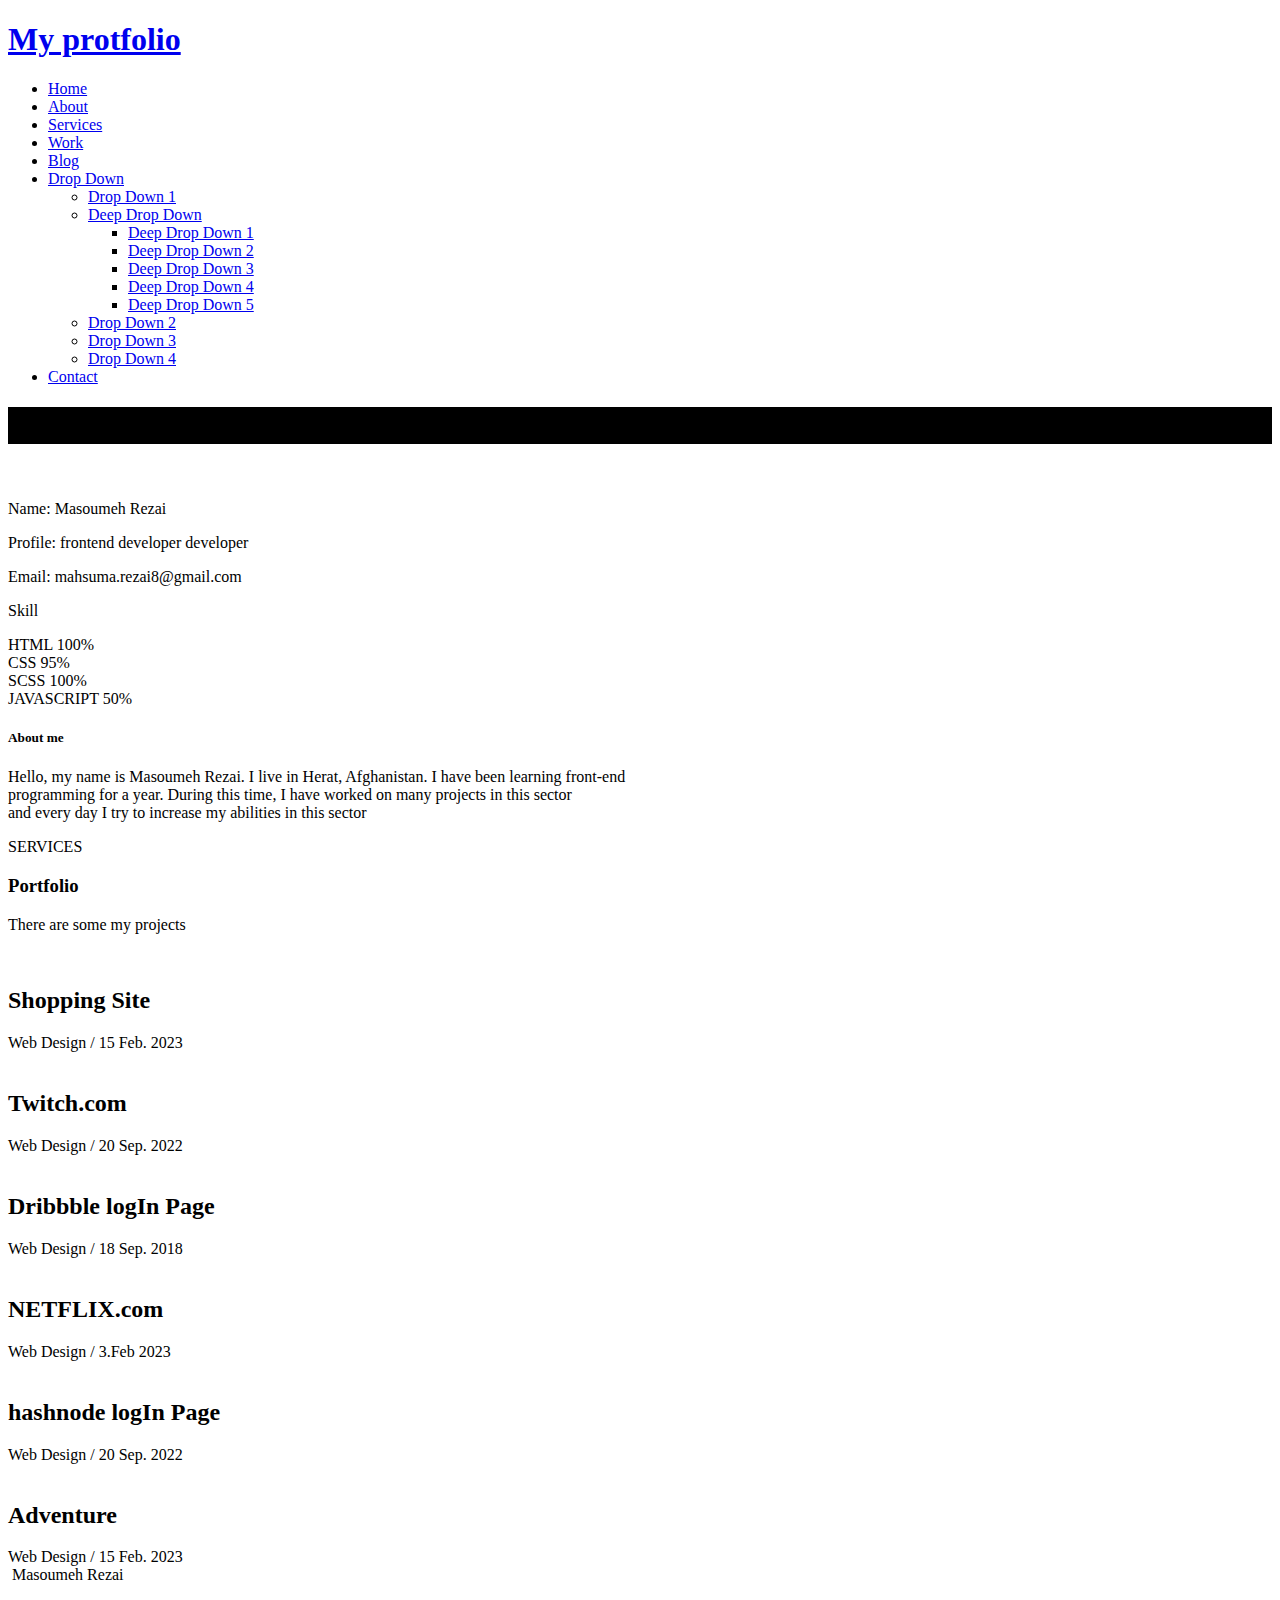
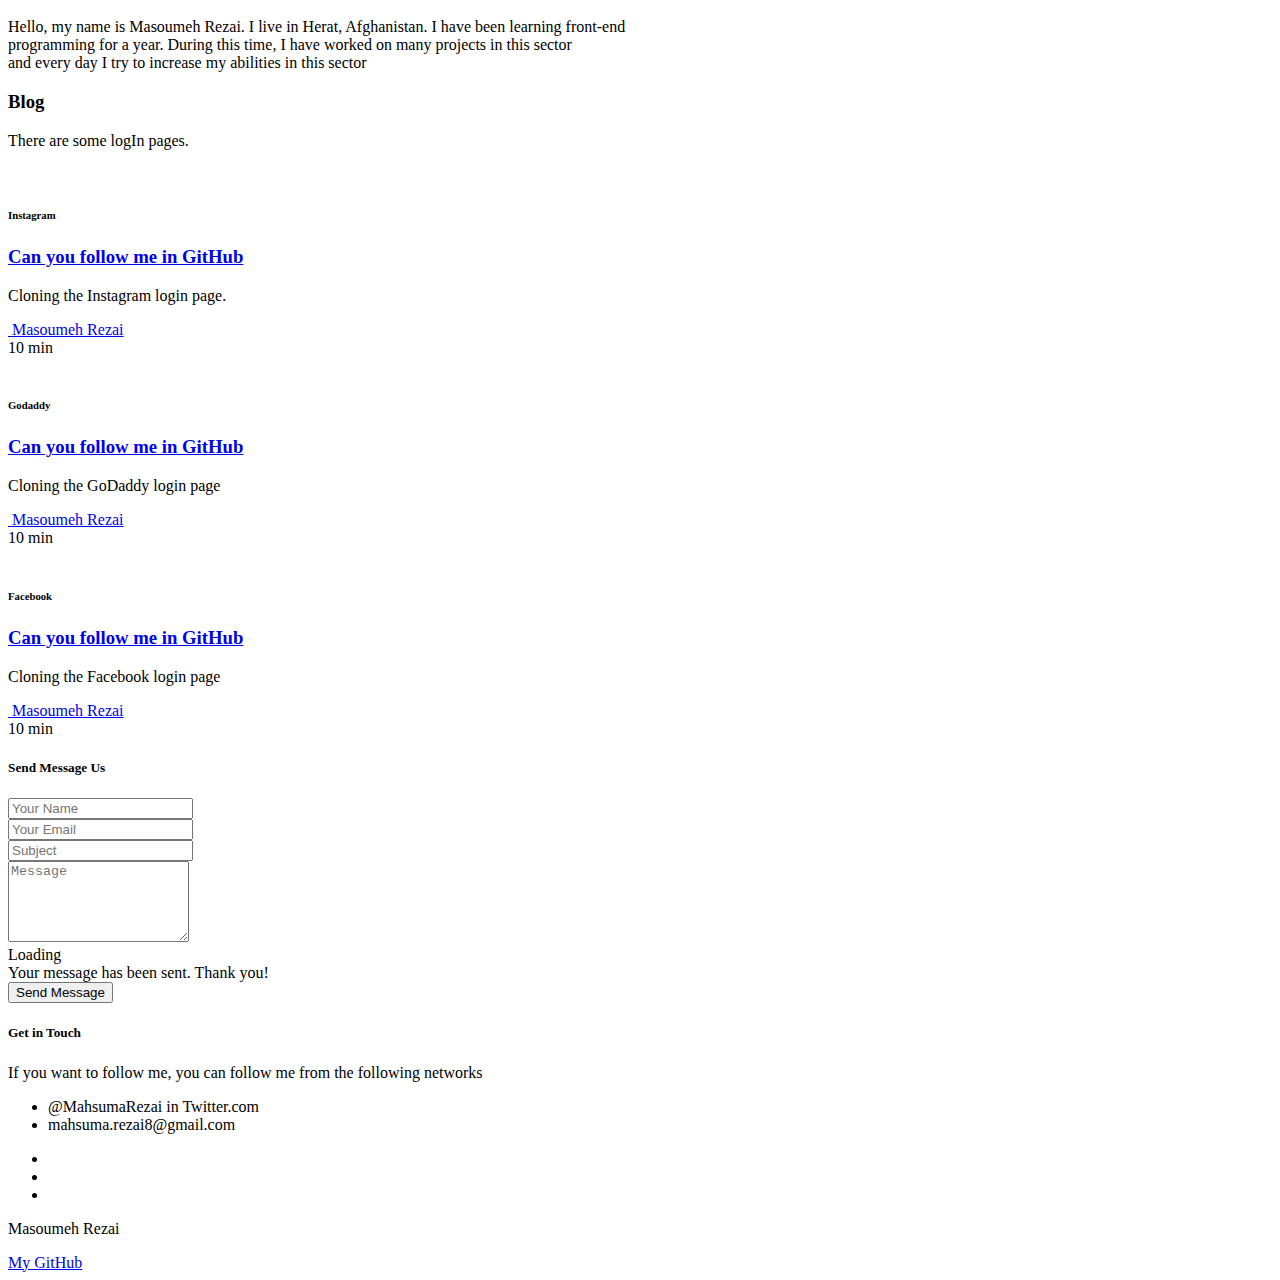
==== index.html @ 6e2a3076 "work on footer section" ====
<!DOCTYPE html>
<html lang="en">

<head>
  <meta charset="utf-8">
  <meta content="width=device-width, initial-scale=1.0" name="viewport">

  <title>DevFolio Bootstrap Portfolio Template - Index</title>
  <meta content="" name="description">
  <meta content="" name="keywords">

  <!-- Favicons -->
  <link href="assets/img/favicon.png" rel="icon">
  <link href="assets/img/apple-touch-icon.png" rel="apple-touch-icon">

  <!-- Vendor CSS Files -->
  <link href="assets/vendor/bootstrap/css/bootstrap.min.css" rel="stylesheet">
  <link href="assets/vendor/bootstrap-icons/bootstrap-icons.css" rel="stylesheet">
  <link href="assets/vendor/glightbox/css/glightbox.min.css" rel="stylesheet">
  <link href="assets/vendor/swiper/swiper-bundle.min.css" rel="stylesheet">

  <!-- Template Main CSS File -->
  <link href="assets/css/style.css" rel="stylesheet">


</head>

<body>

  <!-- ======= Header ======= -->
  <header id="header" class="fixed-top">
    <div class="container d-flex align-items-center justify-content-between">

      <h1 class="logo"><a href="index.html">My protfolio</a></h1>
      <!-- Uncomment below if you prefer to use an image logo -->
      <!-- <a href="index.html" class="logo"><img src="assets/img/logo.png" alt="" class="img-fluid"></a>-->

      <nav id="navbar" class="navbar">
        <ul>
          <li><a class="nav-link scrollto active" href="#hero">Home</a></li>
          <li><a class="nav-link scrollto" href="#about">About</a></li>
          <li><a class="nav-link scrollto" href="#services">Services</a></li>
          <li><a class="nav-link scrollto " href="#work">Work</a></li>
          <li><a class="nav-link scrollto " href="#blog">Blog</a></li>
          <li class="dropdown"><a href="#"><span>Drop Down</span> <i class="bi bi-chevron-down"></i></a>
            <ul>
              <li><a href="#">Drop Down 1</a></li>
              <li class="dropdown"><a href="#"><span>Deep Drop Down</span> <i class="bi bi-chevron-right"></i></a>
                <ul>
                  <li><a href="#">Deep Drop Down 1</a></li>
                  <li><a href="#">Deep Drop Down 2</a></li>
                  <li><a href="#">Deep Drop Down 3</a></li>
                  <li><a href="#">Deep Drop Down 4</a></li>
                  <li><a href="#">Deep Drop Down 5</a></li>
                </ul>
              </li>
              <li><a href="#">Drop Down 2</a></li>
              <li><a href="#">Drop Down 3</a></li>
              <li><a href="#">Drop Down 4</a></li>
            </ul>
          </li>
          <li><a class="nav-link scrollto" href="#contact">Contact</a></li>
        </ul>
        <i class="bi bi-list mobile-nav-toggle"></i>
      </nav><!-- .navbar -->

    </div>
  </header><!-- End Header -->

  <!-- ======= Hero Section ======= -->
  <div id="hero" class="hero route bg-image" style="background:black">
    <div class="overlay-itro"></div>
    <div class="hero-content display-table">
      <div class="table-cell">
        <div class="container">
          <!--<p class="display-6 color-d">Hello, world!</p>-->
          <h1 class="hero-title mb-4">I am Masoumeh Rezai</h1>
          <p class="hero-subtitle"><span class="typed" data-typed-items="Designer, Developer"></span></p>
          <!-- <p class="pt-3"><a class="btn btn-primary btn js-scroll px-4" href="#about" role="button">Learn More</a></p> -->
        </div>
      </div>
    </div>
  </div><!-- End Hero Section -->

  <main id="main">

    <!-- ======= About Section ======= -->
    <section id="about" class="about-mf sect-pt4 route">
      <div class="container">
        <div class="row">
          <div class="col-sm-12">
            <div class="box-shadow-full">
              <div class="row">
                <div class="col-md-6">
                  <div class="row">
                    <div class="col-sm-6 col-md-5">
                      <div class="about-img">
                        <img src="assets/img/profile.jpg" class="img-fluid rounded b-shadow-a" alt="">
                      </div>
                    </div>
                    <div class="col-sm-6 col-md-7">
                      <div class="about-info">
                        <p><span class="title-s">Name: </span> <span>Masoumeh Rezai</span></p>
                        <p><span class="title-s">Profile: </span> <span>frontend developer developer</span></p>
                        <p><span class="title-s">Email: </span> <span>mahsuma.rezai8@gmail.com </span></p>
                      </div>
                    </div>
                  </div>
                  <div class="skill-mf">
                    <p class="title-s">Skill</p>
                    <span>HTML</span> <span class="pull-right">100%</span>
                    <div class="progress">
                      <div class="progress-bar" role="progressbar" style="width: 100%;" aria-valuenow="100"
                        aria-valuemin="0" aria-valuemax="100"></div>
                    </div>
                    <span>CSS</span> <span class="pull-right">95%</span>
                    <div class="progress">
                      <div class="progress-bar" role="progressbar" style="width: 95%" aria-valuenow="95%" aria-valuemin="0"
                        aria-valuemax="100"></div>
                    </div>
                    <span>SCSS</span> <span class="pull-right">100%</span>
                    <div class="progress">
                      <div class="progress-bar" role="progressbar" style="width: 100%" aria-valuenow="100%"
                        aria-valuemin="0" aria-valuemax="100"></div>
                    </div>
                    <span>JAVASCRIPT</span> <span class="pull-right">50%</span>
                    <div class="progress">
                      <div class="progress-bar" role="progressbar" style="width: 50%" aria-valuenow="50" aria-valuemin="0"
                        aria-valuemax="100"></div>
                    </div>
                  </div>
                </div>
                <div class="col-md-6">
                  <div class="about-me pt-4 pt-md-0">
                    <div class="title-box-2">
                      <h5 class="title-left">
                        About me
                      </h5>
                    </div>
                    <p class="lead">
                      Hello, my name is Masoumeh Rezai. I live in Herat, Afghanistan. I have been learning front-end<br>
                      programming for a year. During this time, I have worked on many projects in this sector<br> and
                      every
                      day I try to increase my abilities in this sector
                    </p>

                    SERVICES
                  </div>
                </div>
              </div>
            </div>
          </div>
        </div>
      </div>
    </section><!-- End About Section -->


    <!-- ======= Portfolio Section ======= -->
    <section id="work" class="portfolio-mf sect-pt4 route">
      <div class="container">
        <div class="row">
          <div class="col-sm-12">
            <div class="title-box text-center">
              <h3 class="title-a">
                Portfolio
              </h3>
              <p class="subtitle-a">
                There are some my projects
              </p>
              <div class="line-mf"></div>
            </div>
          </div>
        </div>
        <div class="row">
          <div class="col-md-4">
            <div class="work-box">
              <a href="" data-gallery="portfolioGallery" class="portfolio-lightbox">
                <div class="work-img">
                  <img src="assets/img/shop-three.PNG" alt="" class="img-fluid">
                </div>
              </a>
              <div class="work-content">
                <div class="row">
                  <div class="col-sm-8">
                    <h2 class="w-title">Shopping Site</h2>
                    <div class="w-more">
                      <span class="w-ctegory">Web Design</span> / <span class="w-date">15 Feb. 2023</span>
                    </div>
                  </div>
                  <div class="col-sm-4">
                    <div class="w-like">
                      <a href=""> <span class="bi bi-plus-circle"></span></a>
                    </div>
                  </div>
                </div>
              </div>
            </div>
          </div>
          <div class="col-md-4">
            <div class="work-box">
              <a href="" data-gallery="portfolioGallery" class="portfolio-lightbox">
                <div class="work-img">
                  <img src="assets/img/twitch.PNG" alt="" class="img-fluid">
                </div>
              </a>
              <div class="work-content">
                <div class="row">
                  <div class="col-sm-8">
                    <h2 class="w-title">Twitch.com</h2>
                    <div class="w-more">
                      <span class="w-ctegory">Web Design</span> / <span class="w-date">20 Sep. 2022</span>
                    </div>
                  </div>
                  <div class="col-sm-4">
                    <div class="w-like">
                      <a href="portfolio-details.html"> <span class="bi bi-plus-circle"></span></a>
                    </div>
                  </div>
                </div>
              </div>
            </div>
          </div>
          <div class="col-md-4">
            <div class="work-box">
              <a href="" data-gallery="portfolioGallery" class="portfolio-lightbox">
                <div class="work-img">
                  <img src="assets/img/dribble.PNG" alt="" class="img-fluid">
                </div>
              </a>
              <div class="work-content">
                <div class="row">
                  <div class="col-sm-8">
                    <h2 class="w-title">Dribbble logIn Page</h2>
                    <div class="w-more">
                      <span class="w-ctegory">Web Design</span> / <span class="w-date">18 Sep. 2018</span>
                    </div>
                  </div>
                  <div class="col-sm-4">
                    <div class="w-like">
                      <a href="portfolio-details.html"> <span class="bi bi-plus-circle"></span></a>
                    </div>
                  </div>
                </div>
              </div>
            </div>
          </div>
          <div class="col-md-4">
            <div class="work-box">
              <a href="" data-gallery="portfolioGallery" class="portfolio-lightbox">
                <div class="work-img">
                  <img src="assets/img/netflix.PNG" alt="" class="img-fluid">
                </div>
              </a>
              <div class="work-content">
                <div class="row">
                  <div class="col-sm-8">
                    <h2 class="w-title">NETFLIX.com</h2>
                    <div class="w-more">
                      <span class="w-ctegory">Web Design</span> / <span class="w-date">3.Feb 2023</span>
                    </div>
                  </div>
                  <div class="col-sm-4">
                    <div class="w-like">
                      <a href="portfolio-details.html"> <span class="bi bi-plus-circle"></span></a>
                    </div>
                  </div>
                </div>
              </div>
            </div>
          </div>
          <div class="col-md-4">
            <div class="work-box">
              <a href="" class="portfolio-lightbox">
                <div class="work-img">
                  <img src="assets/img/hasnode.PNG" alt="" class="img-fluid">
                </div>
              </a>
              <div class="work-content">
                <div class="row">
                  <div class="col-sm-8">
                    <h2 class="w-title">hashnode logIn Page</h2>
                    <div class="w-more">
                      <span class="w-ctegory">Web Design</span> / <span class="w-date">20 Sep. 2022</span>
                    </div>
                  </div>
                  <div class="col-sm-4">
                    <div class="w-like">
                      <a href="portfolio-details.html"> <span class="bi bi-plus-circle"></span></a>
                    </div>
                  </div>
                </div>
              </div>
            </div>
          </div>
          <div class="col-md-4">
            <div class="work-box">
              <a href="" data-gallery="portfolioGallery" class="portfolio-lightbox">
                <div class="work-img">
                  <img src="assets/img/adventure.PNG" alt="" class="img-fluid">
                </div>
              </a>
              <div class="work-content">
                <div class="row">
                  <div class="col-sm-8">
                    <h2 class="w-title">Adventure</h2>
                    <div class="w-more">
                      <span class="w-ctegory">Web Design</span> / <span class="w-date">15 Feb. 2023</span>
                    </div>
                  </div>
                  <div class="col-sm-4">
                    <div class="w-like">
                      <a href="portfolio-details.html"> <span class="bi bi-plus-circle"></span></a>
                    </div>
                  </div>
                </div>
              </div>
            </div>
          </div>

        </div>
      </div>
    </section><!-- End Portfolio Section -->

    <!-- ======= Testimonials Section ======= -->
    <div class="testimonials paralax-mf bg-image" style="background-image: url(assets/img/overlay-bg.jpg)">
      <div class="overlay-mf"></div>
      <div class="container">
        <div class="row">
          <div class="col-md-12">

            <div class="testimonials-slider swiper" data-aos="fade-up" data-aos-delay="100">
              <div class="swiper-wrapper">

                <div class="swiper-slide">
                  <div class="testimonial-box">
                    <div class="author-test">
                      <img src="assets/img/profile.jpg" alt="" class="rounded-circle b-shadow-a" id="myimg">
                      <span class="author">Masoumeh Rezai</span>
                    </div>
                    <div class="content-test">

                    </div>
                  </div>
                </div><!-- End testimonial item -->

                <div class="swiper-slide">
                  <div class="testimonial-box">
                    <div class="author-test">
                      <img src="assets/img/testimonial-4.jpg" alt="" class="rounded-circle b-shadow-a">
                    </div>
                    <div class="content-test">
                      <p class="description lead">
                        Hello, my name is Masoumeh Rezai. I live in Herat, Afghanistan. I have been learning front-end<br>
                        programming for a year. During this time, I have worked on many projects in this sector<br> and
                        every
                        day I try to increase my abilities in this sector
                      </p>
                    </div>
                  </div>
                </div><!-- End testimonial item -->
              </div>
              <div class="swiper-pagination"></div>
            </div>

            <!-- <div id="testimonial-mf" class="owl-carousel owl-theme">
          
        </div> -->
          </div>
        </div>
      </div>
    </div><!-- End Testimonials Section -->

    <!-- ======= Blog Section ======= -->
    <section id="blog" class="blog-mf sect-pt4 route">
      <div class="container">
        <div class="row">
          <div class="col-sm-12">
            <div class="title-box text-center">
              <h3 class="title-a">
                Blog
              </h3>
              <p class="subtitle-a">
                There are some logIn pages.
              </p>
              <div class="line-mf"></div>
            </div>
          </div>
        </div>
        <div class="row">
          <div class="col-md-4">
            <div class="card card-blog">
              <div class="card-img">
                <a href="blog-single.html"><img src="assets/img/instagram.PNG" alt="" class="img-fluid"></a>
              </div>
              <div class="card-body">
                <div class="card-category-box">
                  <div class="card-category">
                    <h6 class="category">Instagram</h6>
                  </div>
                </div>
                <h3 class="card-title"><a href="https://github.com/MahsumaRezai/login_pages_collection">Can you follow
                    me in GitHub</a></h3>
                <p class="card-description">
                  Cloning the Instagram login page.
                </p>
              </div>
              <div class="card-footer">
                <div class="post-author">
                  <a href="#">
                    <img src="assets/img/profile.jpg" alt="" class="avatar rounded-circle">
                    <span class="author">Masoumeh Rezai</span>
                  </a>
                </div>
                <div class="post-date">
                  <span class="bi bi-clock"></span> 10 min
                </div>
              </div>
            </div>
          </div>
          <div class="col-md-4">
            <div class="card card-blog">
              <div class="card-img">
                <a href="blog-single.html"><img src="assets/img/daddy.PNG" alt="" class="img-fluid"></a>
              </div>
              <div class="card-body">
                <div class="card-category-box">
                  <div class="card-category">
                    <h6 class="category">Godaddy</h6>
                  </div>
                </div>
                <h3 class="card-title"><a href="https://github.com/MahsumaRezai/login_pages_collection">Can you follow
                    me in GitHub</a></h3>
                <p class="card-description">
                  Cloning the GoDaddy login page
                </p>
              </div>
              <div class="card-footer">
                <div class="post-author">
                  <a href="#">
                    <img src="assets/img/profile.jpg" alt="" class="avatar rounded-circle">
                    <span class="author">Masoumeh Rezai</span>
                  </a>
                </div>
                <div class="post-date">
                  <span class="bi bi-clock"></span> 10 min
                </div>
              </div>
            </div>
          </div>
          <div class="col-md-4">
            <div class="card card-blog">
              <div class="card-img">
                <a href="blog-single.html"><img src="assets/img/facbook.PNG" alt="" class="img-fluid"></a>
              </div>
              <div class="card-body">
                <div class="card-category-box">
                  <div class="card-category">
                    <h6 class="category">Facebook</h6>
                  </div>
                </div>
                <h3 class="card-title"><a href="https://github.com/MahsumaRezai/login_pages_collection">Can you follow
                    me in GitHub</a></h3>
                <p class="card-description">
                  Cloning the Facebook login page
                </p>
              </div>
              <div class="card-footer">
                <div class="post-author">
                  <a href="#">
                    <img src="assets/img/profile.jpg" alt="" class="avatar rounded-circle">
                    <span class="author">Masoumeh Rezai</span>
                  </a>
                </div>
                <div class="post-date">
                  <span class="bi bi-clock"></span> 10 min
                </div>
              </div>
            </div>
          </div>
        </div>
      </div>
    </section><!-- End Blog Section -->

    <!-- ======= Contact Section ======= -->
    <section id="contact" class="paralax-mf footer-paralax bg-image sect-mt4 route" style="background-image: url(assets/img/overlay-bg.jpg)">
      <div class="overlay-mf"></div>
      <div class="container">
        <div class="row">
          <div class="col-sm-12">
            <div class="contact-mf">
              <div id="contact" class="box-shadow-full">
                <div class="row">
                  <div class="col-md-6">
                    <div class="title-box-2">
                      <h5 class="title-left">
                        Send Message Us
                      </h5>
                    </div>
                    <div>
                      <form action="forms/contact.php" method="post" role="form" class="php-email-form">
                        <div class="row">
                          <div class="col-md-12 mb-3">
                            <div class="form-group">
                              <input type="text" name="name" class="form-control" id="name" placeholder="Your Name"
                                required>
                            </div>
                          </div>
                          <div class="col-md-12 mb-3">
                            <div class="form-group">
                              <input type="email" class="form-control" name="email" id="email" placeholder="Your Email"
                                required>
                            </div>
                          </div>
                          <div class="col-md-12 mb-3">
                            <div class="form-group">
                              <input type="text" class="form-control" name="subject" id="subject" placeholder="Subject"
                                required>
                            </div>
                          </div>
                          <div class="col-md-12">
                            <div class="form-group">
                              <textarea class="form-control" name="message" rows="5" placeholder="Message" required></textarea>
                            </div>
                          </div>
                          <div class="col-md-12 text-center my-3">
                            <div class="loading">Loading</div>
                            <div class="error-message"></div>
                            <div class="sent-message">Your message has been sent. Thank you!</div>
                          </div>
                          <div class="col-md-12 text-center">
                            <button type="submit" class="button button-a button-big button-rouded">Send Message</button>
                          </div>
                        </div>
                      </form>
                    </div>
                  </div>
                  <div class="col-md-6">
                    <div class="title-box-2 pt-4 pt-md-0">
                      <h5 class="title-left">
                        Get in Touch
                      </h5>
                    </div>
                    <div class="more-info">
                      <p class="lead">
                        If you want to follow me, you can follow me from the following networks
                      </p>
                      <ul class="list-ico">
                        <li><span class="bi bi-phone"></span> @MahsumaRezai in Twitter.com</li>
                        <li><span class="bi bi-envelope"></span> mahsuma.rezai8@gmail.com</li>
                      </ul>
                    </div>
                    <div class="socials">
                      <ul>
                        <li><a href="https://twitter.com/MahsumaRezai?t=-4sgoEW4xxsSVFbECe5fqw&s=09"><span class="ico-circle"><i
                                class="bi bi-twitter"></i></span></a></li>
                        <li><a href="https://twitter.com/MahsumaRezai?t=-4sgoEW4xxsSVFbECe5fqw&s=09"><span class="ico-circle"><i
                                class="bi bi-linkedin"></i></span></a></li>
                        <li><a href="https://github.com/MahsumaRezai"><span class="ico-circle"><i class="bi bi-instagram"></i></span></a></li>

                      </ul>
                    </div>
                  </div>
                </div>
              </div>
            </div>
          </div>
        </div>
      </div>
    </section><!-- End Contact Section -->

  </main><!-- End #main -->

  <!-- ======= Footer ======= -->
  <footer>
    <div class="container">
      <div class="row">
        <div class="col-sm-12">
          <div class="copyright-box">
            <p class="copyright">Masoumeh Rezai</p>
            <div class="credits">

              <a href="https://github.com/MahsumaRezai">My GitHub</a>
            </div>
          </div>
        </div>
      </div>
    </div>
  </footer><!-- End  Footer -->

  <div id="preloader"></div>
  <a href="#" class="back-to-top d-flex align-items-center justify-content-center"><i class="bi bi-arrow-up-short"></i></a>

  <!-- Vendor JS Files -->
  <script src="assets/vendor/purecounter/purecounter_vanilla.js"></script>
  <script src="assets/vendor/bootstrap/js/bootstrap.bundle.min.js"></script>
  <script src="assets/vendor/glightbox/js/glightbox.min.js"></script>
  <script src="assets/vendor/swiper/swiper-bundle.min.js"></script>
  <script src="assets/vendor/typed.js/typed.min.js"></script>
  <script src="assets/vendor/php-email-form/validate.js"></script>

  <!-- Template Main JS File -->
  <script src="assets/js/main.js"></script>

</body>

</html>
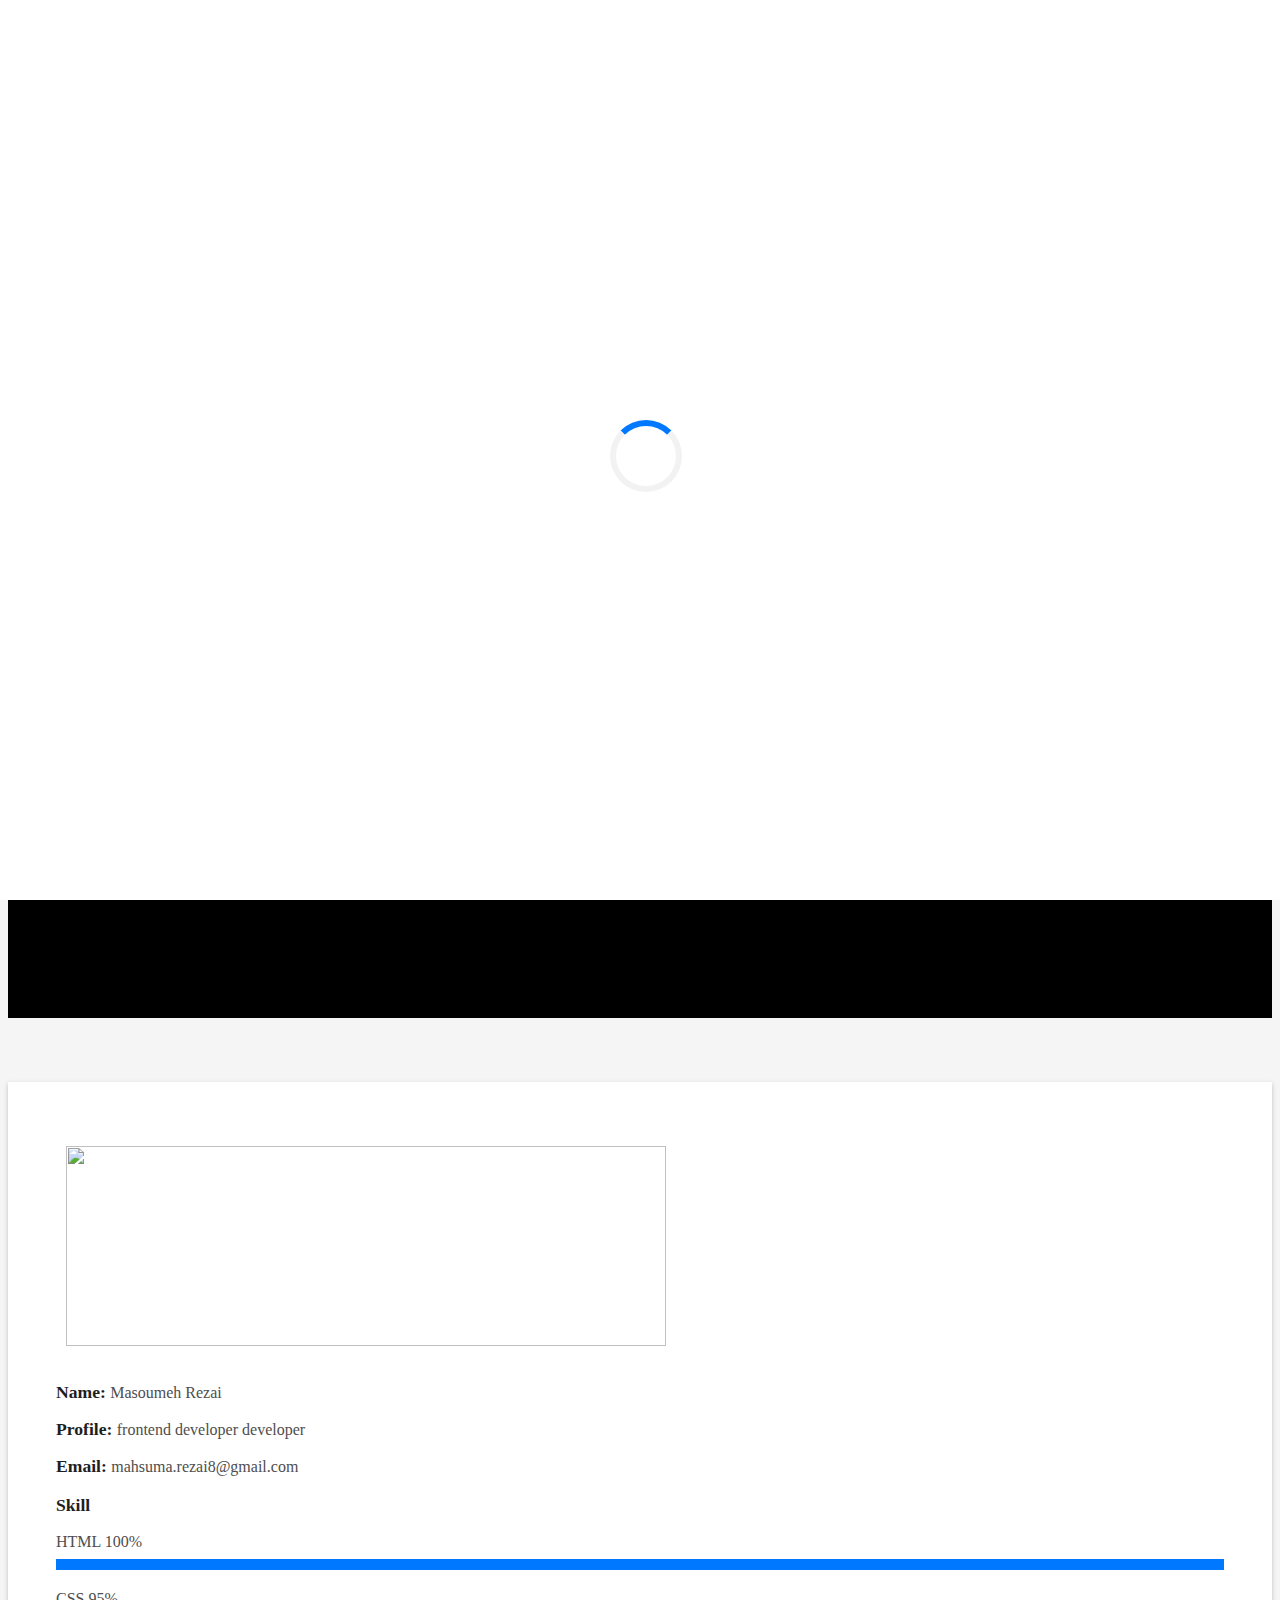
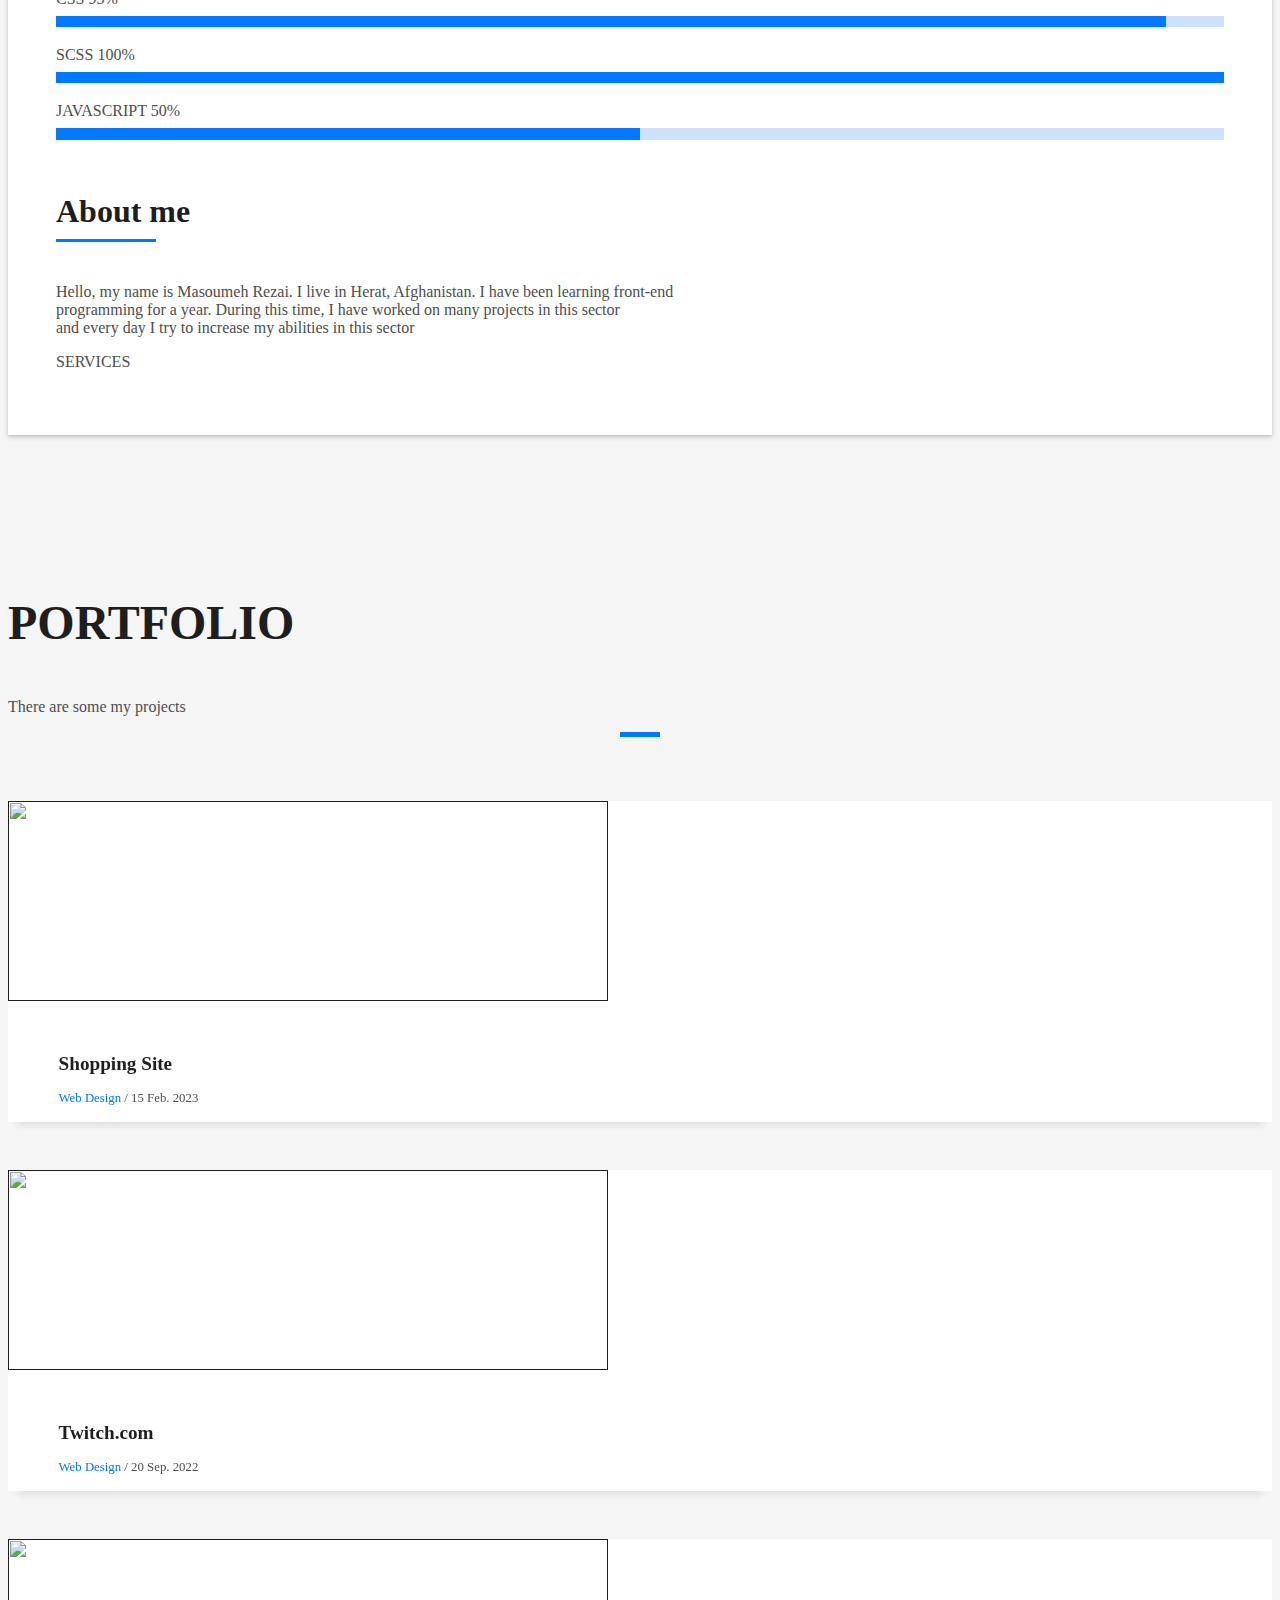
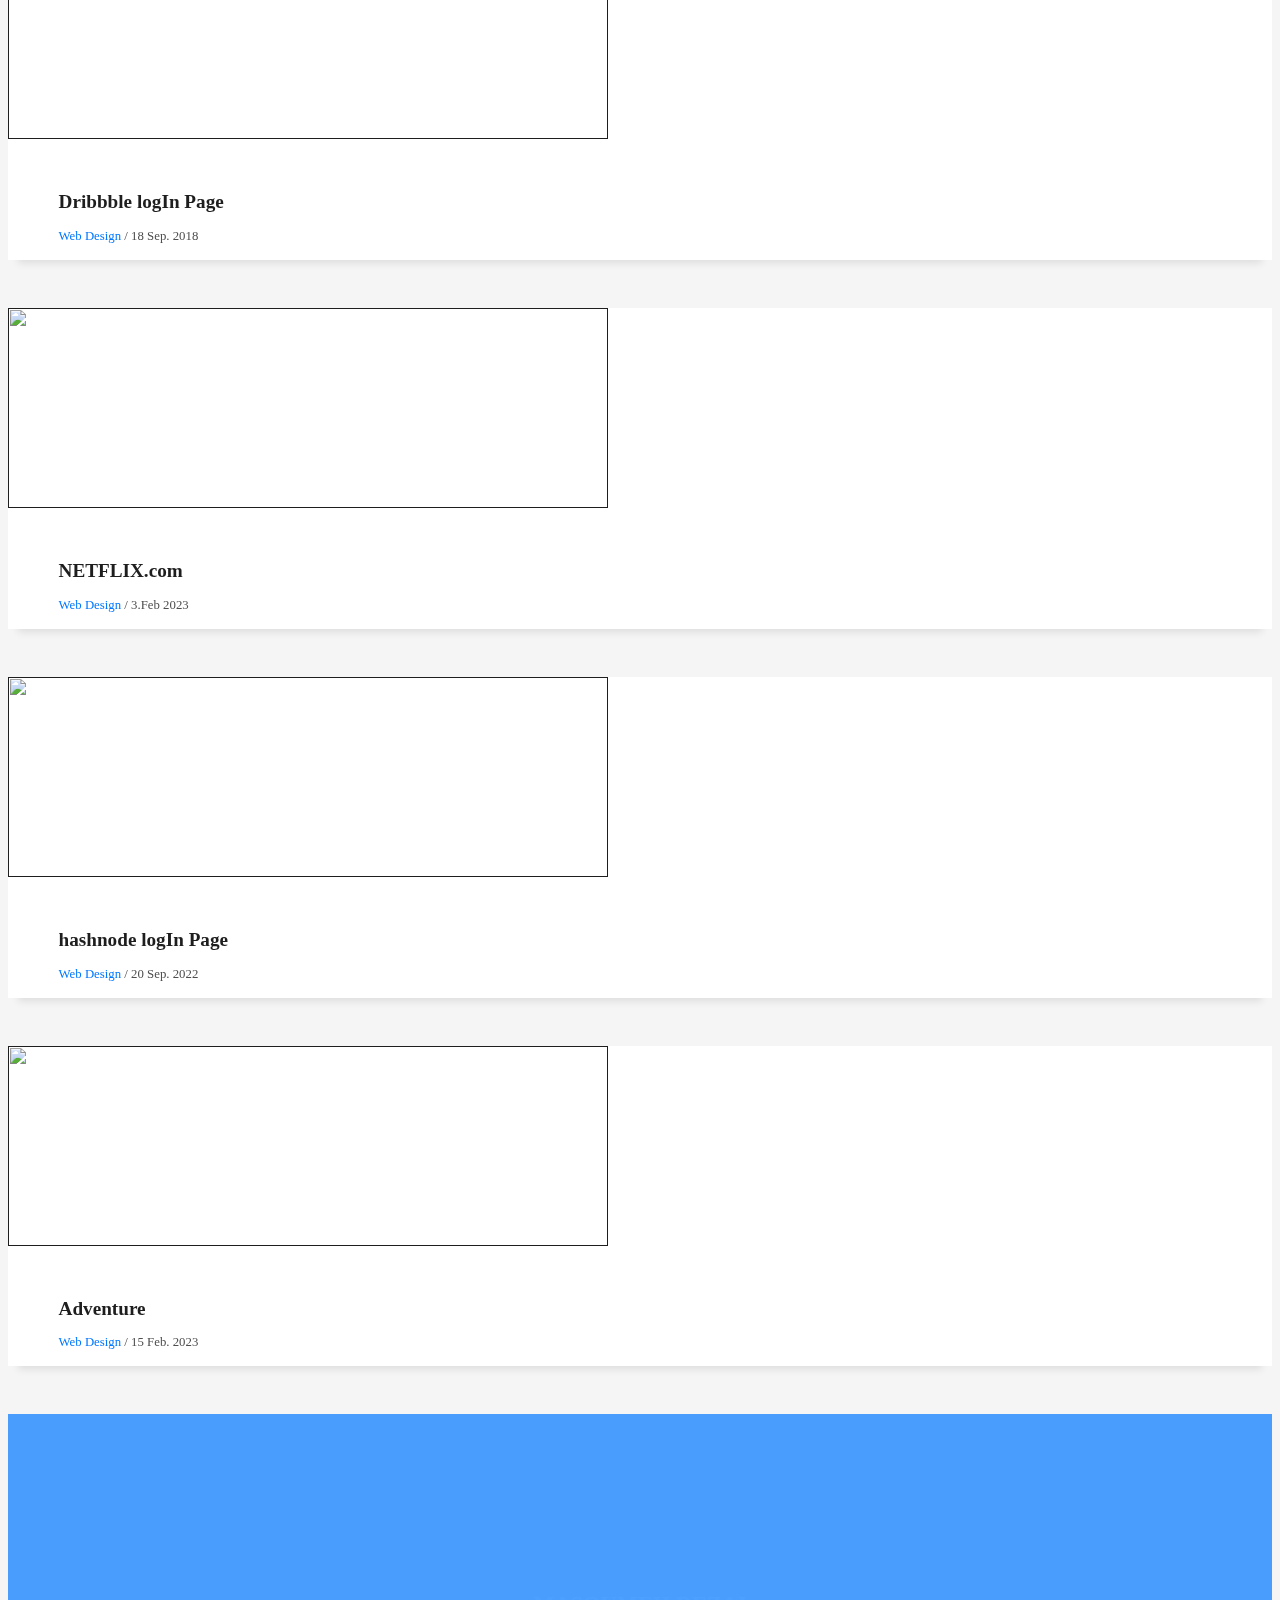
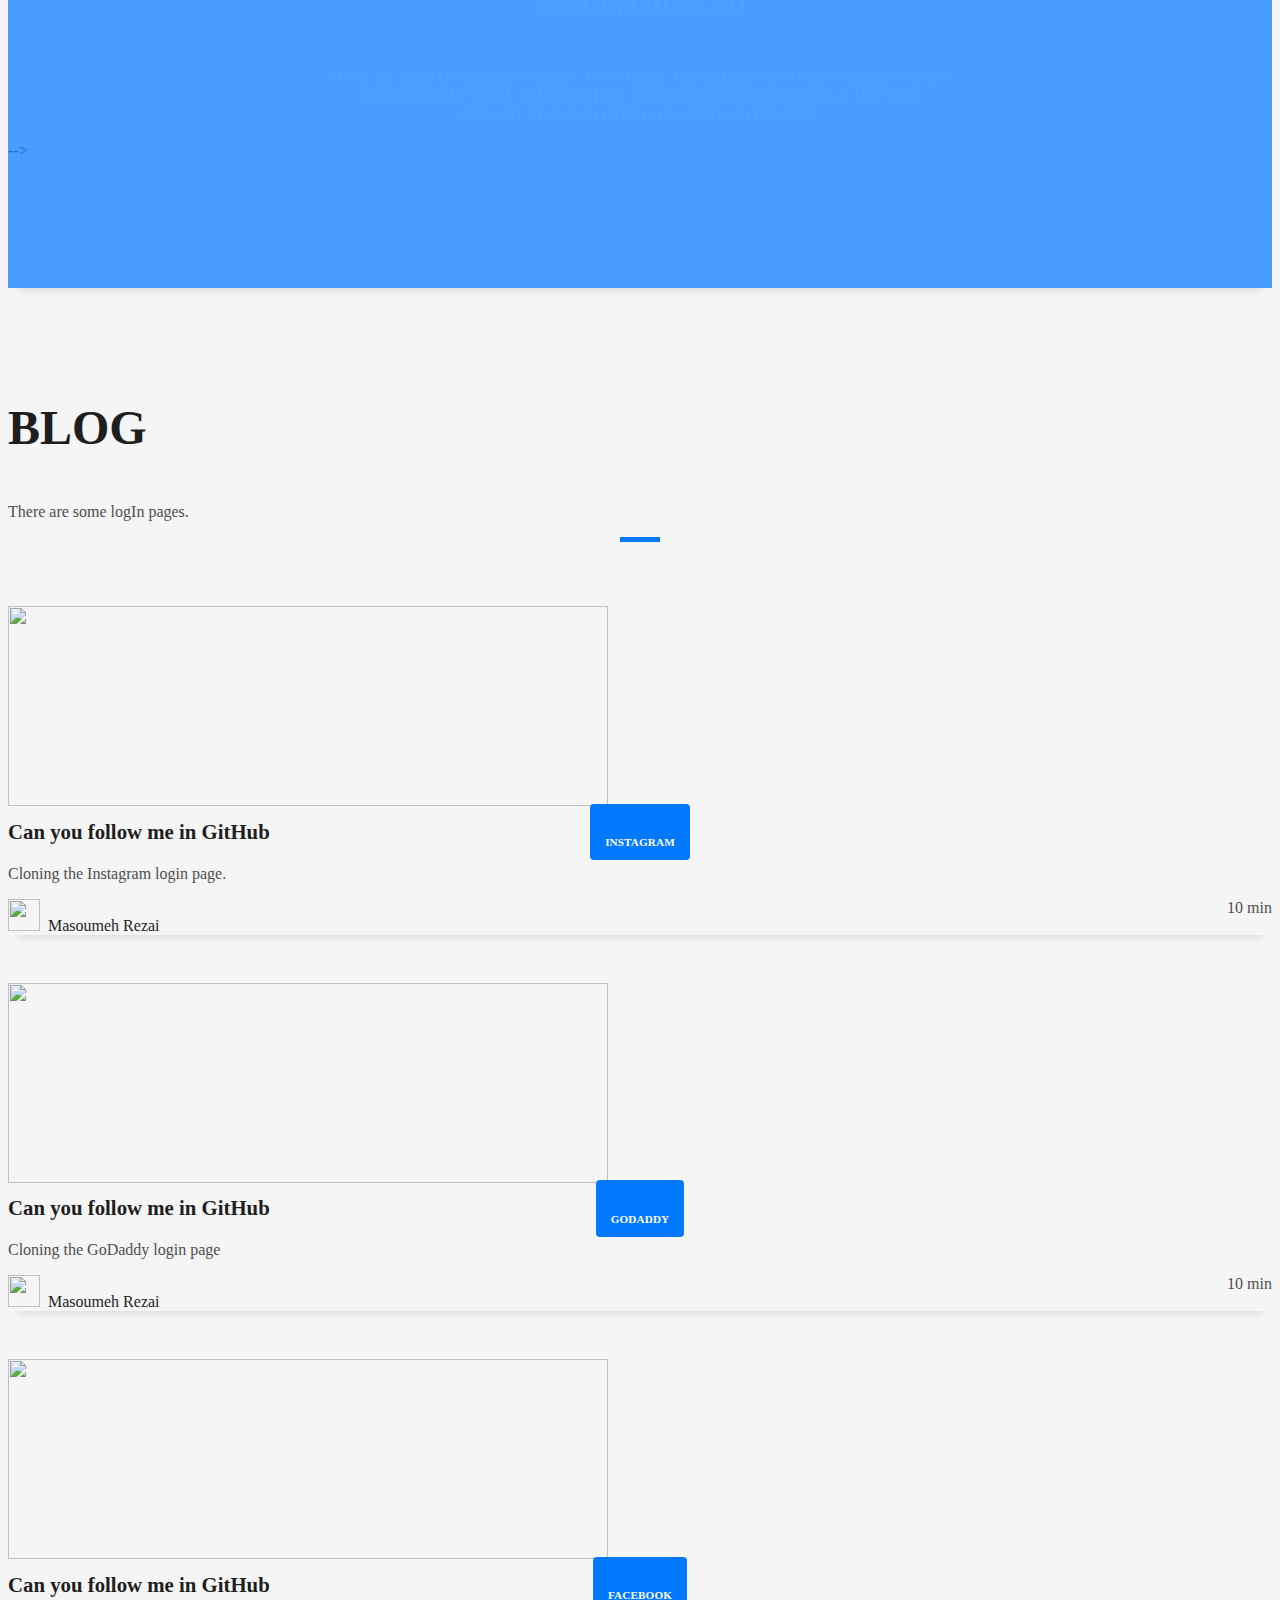
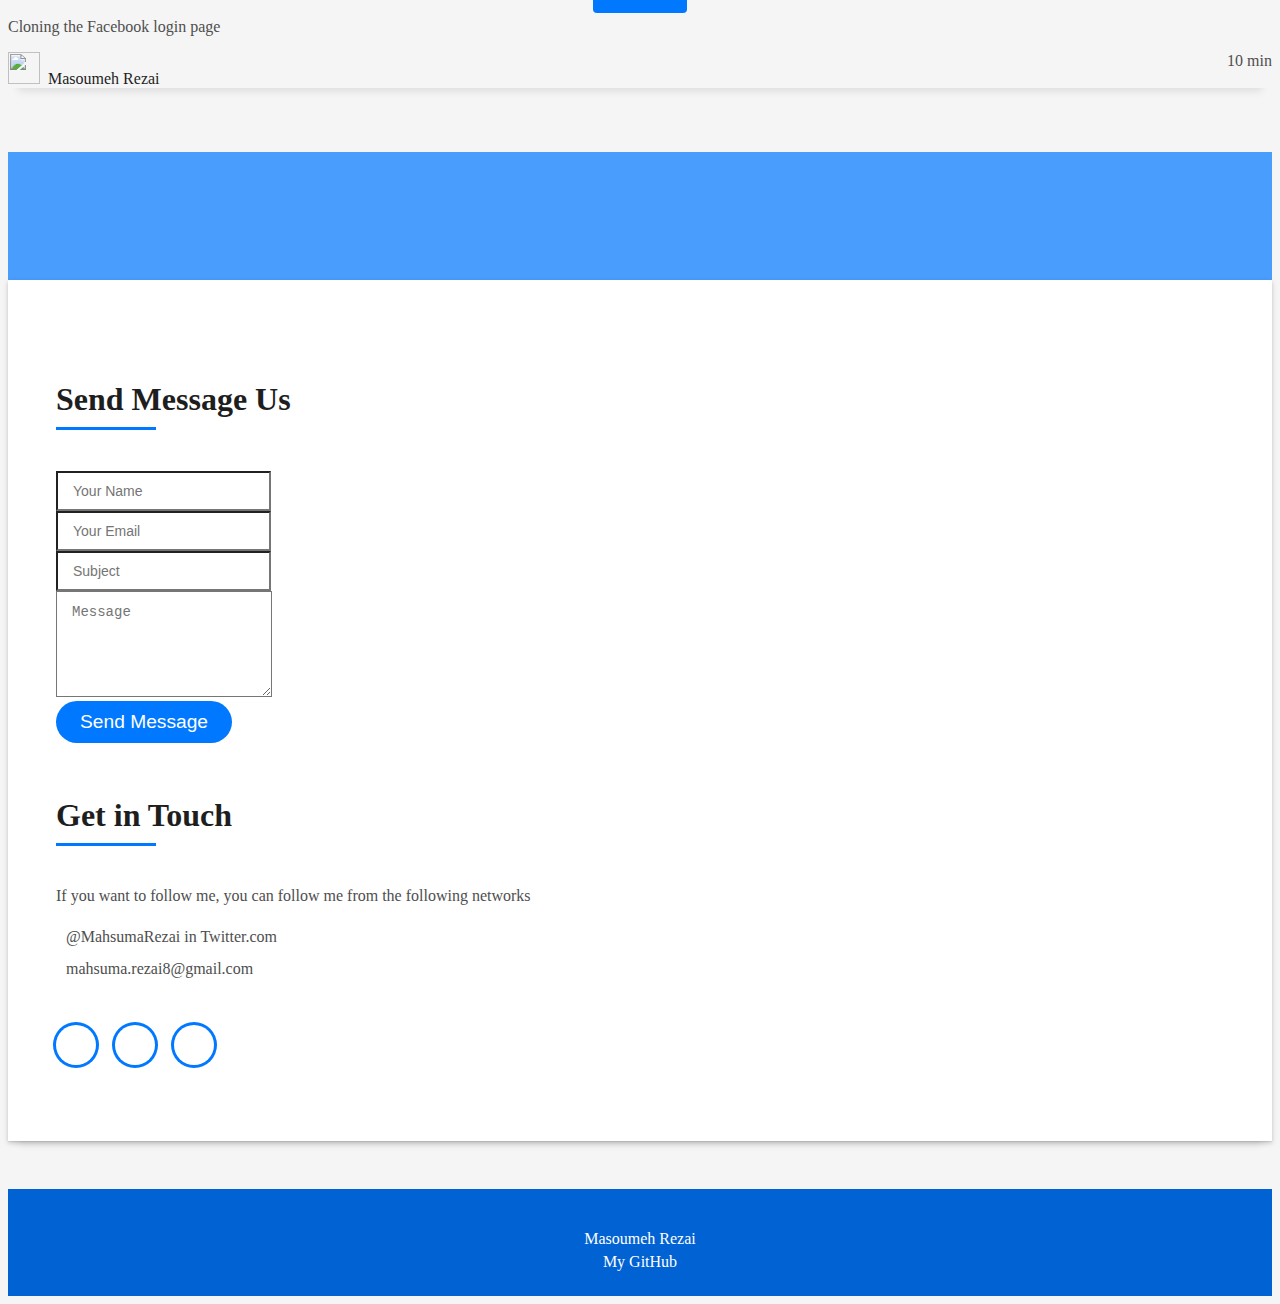
==== commit 95774db7: "chang footer style" ====
--- a/index.html
+++ b/index.html
@@ -9,17 +9,14 @@
   <meta content="" name="description">
   <meta content="" name="keywords">
 
-  <!-- Favicons -->
   <link href="assets/img/favicon.png" rel="icon">
   <link href="assets/img/apple-touch-icon.png" rel="apple-touch-icon">
 
-  <!-- Vendor CSS Files -->
   <link href="assets/vendor/bootstrap/css/bootstrap.min.css" rel="stylesheet">
   <link href="assets/vendor/bootstrap-icons/bootstrap-icons.css" rel="stylesheet">
   <link href="assets/vendor/glightbox/css/glightbox.min.css" rel="stylesheet">
   <link href="assets/vendor/swiper/swiper-bundle.min.css" rel="stylesheet">
 
-  <!-- Template Main CSS File -->
   <link href="assets/css/style.css" rel="stylesheet">
 
 
@@ -27,13 +24,12 @@
 
 <body>
 
-  <!-- ======= Header ======= -->
+  <!--  Header  -->
   <header id="header" class="fixed-top">
     <div class="container d-flex align-items-center justify-content-between">
 
       <h1 class="logo"><a href="index.html">My protfolio</a></h1>
-      <!-- Uncomment below if you prefer to use an image logo -->
-      <!-- <a href="index.html" class="logo"><img src="assets/img/logo.png" alt="" class="img-fluid"></a>-->
+
 
       <nav id="navbar" class="navbar">
         <ul>
@@ -62,12 +58,12 @@
           <li><a class="nav-link scrollto" href="#contact">Contact</a></li>
         </ul>
         <i class="bi bi-list mobile-nav-toggle"></i>
-      </nav><!-- .navbar -->
+      </nav><!-- navbar -->
 
     </div>
   </header><!-- End Header -->
 
-  <!-- ======= Hero Section ======= -->
+  <!--  Hero Section  -->
   <div id="hero" class="hero route bg-image" style="background:black">
     <div class="overlay-itro"></div>
     <div class="hero-content display-table">
@@ -189,7 +185,7 @@
                   </div>
                   <div class="col-sm-4">
                     <div class="w-like">
-                      <a href=""> <span class="bi bi-plus-circle"></span></a>
+                      <a href="portfolio-details.html"> <span class="bi bi-plus-circle"></span></a>
                     </div>
                   </div>
                 </div>
@@ -321,7 +317,7 @@
       </div>
     </section><!-- End Portfolio Section -->
 
-    <!-- ======= Testimonials Section ======= -->
+    <!--  Testimonials Section  -->
     <div class="testimonials paralax-mf bg-image" style="background-image: url(assets/img/overlay-bg.jpg)">
       <div class="overlay-mf"></div>
       <div class="container">
@@ -362,7 +358,6 @@
               <div class="swiper-pagination"></div>
             </div>
 
-            <!-- <div id="testimonial-mf" class="owl-carousel owl-theme">
           
         </div> -->
           </div>
@@ -585,12 +580,12 @@
         </div>
       </div>
     </div>
-  </footer><!-- End  Footer -->
+  </footer>
+  <!-- End  Footer -->
 
   <div id="preloader"></div>
   <a href="#" class="back-to-top d-flex align-items-center justify-content-center"><i class="bi bi-arrow-up-short"></i></a>
 
-  <!-- Vendor JS Files -->
   <script src="assets/vendor/purecounter/purecounter_vanilla.js"></script>
   <script src="assets/vendor/bootstrap/js/bootstrap.bundle.min.js"></script>
   <script src="assets/vendor/glightbox/js/glightbox.min.js"></script>
@@ -598,7 +593,6 @@
   <script src="assets/vendor/typed.js/typed.min.js"></script>
   <script src="assets/vendor/php-email-form/validate.js"></script>
 
-  <!-- Template Main JS File -->
   <script src="assets/js/main.js"></script>
 
 </body>
--- a/assets/css/style.css
+++ b/assets/css/style.css
@@ -0,0 +1,1458 @@
+
+body {
+  background-color: #f5f5f5;
+  color: #4e4e4e;
+}
+
+h1,
+h2,
+h3,
+h4,
+h5,
+h6 {
+  color: #1e1e1e;
+}
+
+a {
+  color: #1e1e1e;
+  text-decoration: none;
+  transition: all 0.5s ease-in-out;
+}
+
+a:hover {
+  color: #0078ff;
+  text-decoration: none;
+  transition: all 0.5s ease-in-out;
+}
+
+.p-r {
+  position: relative;
+}
+
+.color-a {
+  text-decoration: none;
+  color: #0078ff;
+}
+
+.color-d {
+  color: #f5f5f5;
+}
+
+.color-text-a {
+  text-decoration: none;
+  color: #4e4e4e;
+}
+
+.box-shadow,
+.card-blog,
+.work-box,
+.service-box,
+.paralax-mf {
+  box-shadow: 0 13px 8px -10px rgba(0, 0, 0, 0.1);
+}
+
+.box-shadow-a,
+.button:hover {
+  text-decoration: none;
+  box-shadow: 0 0 0 4px #cde1f8;
+}
+
+.display-5 {
+  font-size: 2.5rem;
+  font-weight: 300;
+  line-height: 1.1;
+}
+
+.display-6 {
+  font-size: 2rem;
+  font-weight: 300;
+  line-height: 1.1;
+}
+
+.avatar {
+  width: 32px;
+  height: 32px;
+  margin-right: 4px;
+  overflow: hidden;
+}
+
+.bg-image {
+  background-repeat: no-repeat;
+  background-attachment: fixed;
+  background-size: cover;
+  background-position: center center;
+}
+
+@media (max-width: 1024px) {
+  .bg-image {
+    background-attachment: scroll;
+  }
+}
+
+.overlay-mf {
+  background-color: #0078ff;
+}
+
+.overlay-mf {
+  position: absolute;
+  top: 0;
+  left: 0px;
+  padding: 0;
+  height: 100%;
+  width: 100%;
+  opacity: 0.7;
+}
+
+.paralax-mf {
+  position: relative;
+  padding: 8rem 0;
+}
+
+.display-table {
+  width: 100%;
+  height: 100%;
+  display: table;
+}
+
+.table-cell {
+  display: table-cell;
+  vertical-align: middle;
+}
+
+/*--/ Sections /--*/
+.sect-4 {
+  padding: 4rem 0;
+}
+
+.sect-pt4 {
+  padding-top: 4rem;
+}
+
+.sect-mt4 {
+  margin-top: 4rem;
+}
+
+/*--/ Title s /--*/
+.title-s {
+  font-weight: 600;
+  color: #1e1e1e;
+  font-size: 1.1rem;
+}
+
+/*--/ Title A /--*/
+.title-box {
+  margin-bottom: 4rem;
+}
+
+.title-a {
+  text-decoration: none;
+  font-size: 3rem;
+  font-weight: bold;
+  text-transform: uppercase;
+}
+
+.subtitle-a {
+  text-decoration: none;
+  color: #4e4e4e;
+}
+
+.line-mf {
+  width: 40px;
+  height: 5px;
+  background-color: #0078ff;
+  margin: 0 auto;
+}
+
+/*--/ Title Left /--*/
+.title-box-2 {
+  margin-bottom: 3rem;
+}
+
+.title-left {
+  font-size: 2rem;
+  position: relative;
+}
+
+.title-left:before {
+  content: "";
+  position: absolute;
+  height: 3px;
+  background-color: #0078ff;
+  width: 100px;
+  bottom: -12px;
+}
+
+/*------/ Box /------*/
+.box-pl2 {
+  padding-left: 2rem;
+}
+
+.box-shadow-full {
+  padding: 3rem 1.25rem;
+  position: relative;
+  background-color: #fff;
+  margin-bottom: 3rem;
+  z-index: 2;
+  box-shadow: 0 1px 1px 0 rgba(0, 0, 0, 0.06), 0 2px 5px 0 rgba(0, 0, 0, 0.2);
+}
+
+@media (min-width: 768px) {
+  .box-shadow-full {
+    padding: 3rem;
+  }
+}
+
+/*------/ Socials /------*/
+.socials {
+  padding: 1.5rem 0;
+}
+
+.socials ul li {
+  display: inline-block;
+}
+
+.socials .ico-circle {
+  height: 40px;
+  width: 40px;
+  font-size: 1.2rem;
+  border-radius: 50%;
+  line-height: 1.6;
+  margin: 0 15px 0 0;
+  box-shadow: 0 0 0 3px #0078ff;
+  transition: all 500ms ease;
+}
+
+.socials .ico-circle:hover {
+  background-color: #0078ff;
+  color: #fff;
+  box-shadow: 0 0 0 3px #cde1f8;
+  transition: all 500ms ease;
+}
+
+/*------/ Ul resect /------*/
+.ul-resect,
+.widget-tags ul,
+.widget-sidebar .list-sidebar,
+.box-comments .list-comments,
+.blog-wrapper .post-meta ul,
+.list-ico,
+.socials ul {
+  list-style: none;
+  padding-left: 0;
+  margin-bottom: 0;
+}
+
+.list-ico {
+  line-height: 2;
+}
+
+.list-ico span {
+  color: #0078ff;
+  margin-right: 10px;
+}
+
+/*------/ Ico Circle /------*/
+.ico-circle {
+  height: 100px;
+  width: 100px;
+  font-size: 2rem;
+  border-radius: 50%;
+  line-height: 1.55;
+  margin: 0 auto;
+  text-align: center;
+  box-shadow: 0 0 0 10px #0078ff;
+  display: block;
+}
+
+/*------/ Owl Carousel /------*/
+.owl-theme .owl-dots {
+  text-align: center;
+  margin-top: 18px;
+}
+
+.owl-theme .owl-dots .owl-dot {
+  display: inline-block;
+}
+
+.owl-theme .owl-dots .owl-dot span {
+  width: 18px;
+  height: 7px;
+  margin: 5px 5px;
+  background: #cde1f8;
+  border: 0px solid #cde1f8;
+  display: block;
+  transition: all 0.6s ease-in-out;
+  cursor: pointer;
+}
+
+.owl-theme .owl-dots .owl-dot:hover span {
+  background-color: #cde1f8;
+}
+
+.owl-theme .owl-dots .owl-dot.active span {
+  background-color: #1B1B1B;
+  width: 25px;
+}
+
+/*--/ Scrolltop s /--*/
+.scrolltop-mf {
+  position: relative;
+  display: none;
+}
+
+.scrolltop-mf span {
+  z-index: 999;
+  position: fixed;
+  width: 42px;
+  height: 42px;
+  background-color: #0078ff;
+  opacity: 0.7;
+  font-size: 1.6rem;
+  line-height: 1.5;
+  text-align: center;
+  color: #fff;
+  top: auto;
+  left: auto;
+  right: 30px;
+  bottom: 50px;
+  cursor: pointer;
+  border-radius: 50%;
+}
+
+/*--------------------------------------------------------------
+# Back to top button
+--------------------------------------------------------------*/
+.back-to-top {
+  position: fixed;
+  visibility: hidden;
+  opacity: 0;
+  right: 15px;
+  bottom: 15px;
+  z-index: 996;
+  background: #0078ff;
+  width: 40px;
+  height: 40px;
+  border-radius: 50px;
+  transition: all 0.4s;
+}
+
+.back-to-top i {
+  font-size: 28px;
+  color: #fff;
+  line-height: 0;
+}
+
+.back-to-top:hover {
+  background: #298eff;
+  color: #fff;
+}
+
+.back-to-top.active {
+  visibility: visible;
+  opacity: 1;
+}
+
+/*------/ Prelaoder /------*/
+#preloader {
+  position: fixed;
+  top: 0;
+  left: 0;
+  right: 0;
+  bottom: 0;
+  z-index: 9999;
+  overflow: hidden;
+  background: #fff;
+}
+
+#preloader:before {
+  content: "";
+  position: fixed;
+  top: calc(50% - 30px);
+  left: calc(50% - 30px);
+  border: 6px solid #f2f2f2;
+  border-top: 6px solid #0078ff;
+  border-radius: 50%;
+  width: 60px;
+  height: 60px;
+  -webkit-animation: animate-preloader 1s linear infinite;
+  animation: animate-preloader 1s linear infinite;
+}
+
+@-webkit-keyframes animate-preloader {
+  0% {
+    transform: rotate(0deg);
+  }
+
+  100% {
+    transform: rotate(360deg);
+  }
+}
+
+@keyframes animate-preloader {
+  0% {
+    transform: rotate(0deg);
+  }
+
+  100% {
+    transform: rotate(360deg);
+  }
+}
+
+/*------/ Button /------*/
+.button {
+  display: inline-block;
+  padding: 0.3rem 0.6rem;
+  text-align: center;
+  vertical-align: middle;
+  -webkit-user-select: none;
+  -moz-user-select: none;
+  user-select: none;
+  font-size: 1rem;
+  border-radius: 0.3rem;
+  border: 1px solid transparent;
+  transition: all 500ms ease;
+  cursor: pointer;
+}
+
+.button:focus {
+  outline: 0;
+}
+
+.button:hover {
+  background-color: #0062d3;
+  color: #fff;
+  transition: all 500ms ease;
+}
+
+.button-a {
+  text-decoration: none;
+  background-color: #0078ff;
+  color: #fff;
+  border-color: #cde1f8;
+}
+
+.button-big {
+  padding: 0.9rem 2.3rem;
+  font-size: 1.2rem;
+}
+
+.button-rouded {
+  border-radius: 5rem;
+}
+
+.btn-lg {
+  padding: 0.5rem 1rem;
+  font-size: 1.25rem;
+  line-height: 1.5;
+  border-radius: 0.3rem;
+}
+
+#header {
+  transition: all 0.5s;
+  z-index: 997;
+  padding: 20px 0;
+}
+
+#header .logo {
+  font-size: 28px;
+  margin: 0;
+  padding: 0;
+  font-weight: 600;
+  letter-spacing: 1px;
+}
+
+#header .logo a {
+  color: #fff;
+}
+
+#header .logo img {
+  max-height: 40px;
+}
+
+#header.header-scrolled {
+  background: rgba(0, 0, 0, 0.9);
+  padding: 12px 0;
+}
+
+/*--------------------------------------------------------------
+# Navigation Menu
+--------------------------------------------------------------*/
+/**
+* Desktop Navigation 
+*/
+.navbar {
+  padding: 0;
+}
+
+.navbar ul {
+  margin: 0;
+  padding: 0;
+  display: flex;
+  list-style: none;
+  align-items: center;
+}
+
+.navbar li {
+  position: relative;
+}
+
+.navbar>ul>li {
+  white-space: nowrap;
+  padding: 10px 0 10px 30px;
+}
+
+.navbar a,
+.navbar a:focus {
+  display: flex;
+  align-items: center;
+  justify-content: space-between;
+  color: #fff;
+  font-size: 16px;
+  font-weight: 600;
+  padding: 0;
+  white-space: nowrap;
+  transition: 0.3s;
+  letter-spacing: 0.4px;
+  position: relative;
+  text-transform: uppercase;
+}
+
+.navbar a i,
+.navbar a:focus i {
+  font-size: 12px;
+  line-height: 0;
+  margin-left: 5px;
+}
+
+.navbar>ul>li>a:before {
+  content: "";
+  position: absolute;
+  width: 100%;
+  height: 2px;
+  bottom: -6px;
+  left: 0;
+  width: 0;
+  background-color: #fff;
+  visibility: hidden;
+  transition: all 0.3s ease-in-out 0s;
+}
+
+.navbar a:hover:before,
+.navbar li:hover>a:before,
+.navbar .active:before {
+  visibility: visible;
+  width: 80%;
+}
+
+.navbar a:hover,
+.navbar .active,
+.navbar .active:focus,
+.navbar li:hover>a {
+  color: #fff;
+}
+
+.navbar .dropdown ul {
+  display: block;
+  position: absolute;
+  left: 30px;
+  top: calc(100% + 30px);
+  margin: 0;
+  padding: 10px 0;
+  z-index: 99;
+  opacity: 0;
+  visibility: hidden;
+  background: #fff;
+  box-shadow: 0px 0px 30px rgba(127, 137, 161, 0.25);
+  transition: 0.3s;
+}
+
+.navbar .dropdown ul li {
+  min-width: 200px;
+}
+
+.navbar .dropdown ul a {
+  padding: 10px 20px;
+  font-size: 14px;
+  text-transform: none;
+  color: #4e4e4e;
+}
+
+.navbar .dropdown ul a i {
+  font-size: 12px;
+}
+
+.navbar .dropdown ul a:hover,
+.navbar .dropdown ul .active:hover,
+.navbar .dropdown ul li:hover>a {
+  color: #0078ff;
+}
+
+.navbar .dropdown:hover>ul {
+  opacity: 1;
+  top: 100%;
+  visibility: visible;
+}
+
+.navbar .dropdown .dropdown ul {
+  top: 0;
+  left: calc(100% - 30px);
+  visibility: hidden;
+}
+
+.navbar .dropdown .dropdown:hover>ul {
+  opacity: 1;
+  top: 0;
+  left: 100%;
+  visibility: visible;
+}
+
+@media (max-width: 1366px) {
+  .navbar .dropdown .dropdown ul {
+    left: -90%;
+  }
+
+  .navbar .dropdown .dropdown:hover>ul {
+    left: -100%;
+  }
+}
+
+/**
+* Mobile Navigation 
+*/
+.mobile-nav-toggle {
+  color: #fff;
+  font-size: 28px;
+  cursor: pointer;
+  display: none;
+  line-height: 0;
+  transition: 0.5s;
+}
+
+@media (max-width: 991px) {
+  .mobile-nav-toggle {
+    display: block;
+  }
+
+  .navbar ul {
+    display: none;
+  }
+}
+
+.navbar-mobile {
+  position: fixed;
+  overflow: hidden;
+  top: 0;
+  right: 0;
+  left: 0;
+  bottom: 0;
+  background: rgba(78, 78, 78, 0.9);
+  transition: 0.3s;
+  z-index: 999;
+}
+
+.navbar-mobile .mobile-nav-toggle {
+  position: absolute;
+  top: 15px;
+  right: 15px;
+}
+
+.navbar-mobile ul {
+  display: block;
+  position: absolute;
+  top: 55px;
+  right: 15px;
+  bottom: 15px;
+  left: 15px;
+  padding: 10px 0;
+  background-color: #fff;
+  overflow-y: auto;
+  transition: 0.3s;
+}
+
+.navbar-mobile>ul>li {
+  padding: 0;
+}
+
+.navbar-mobile a:hover:before,
+.navbar-mobile li:hover>a:before,
+.navbar-mobile .active:before {
+  visibility: hidden;
+}
+
+.navbar-mobile a,
+.navbar-mobile a:focus {
+  padding: 10px 20px;
+  font-size: 15px;
+  color: #4e4e4e;
+}
+
+.navbar-mobile a:hover,
+.navbar-mobile .active,
+.navbar-mobile li:hover>a {
+  color: #0078ff;
+}
+
+.navbar-mobile .getstarted,
+.navbar-mobile .getstarted:focus {
+  margin: 15px;
+}
+
+.navbar-mobile .dropdown ul {
+  position: static;
+  display: none;
+  margin: 10px 20px;
+  padding: 10px 0;
+  z-index: 99;
+  opacity: 1;
+  visibility: visible;
+  background: #fff;
+  box-shadow: 0px 0px 30px rgba(127, 137, 161, 0.25);
+}
+
+.navbar-mobile .dropdown ul li {
+  min-width: 200px;
+}
+
+.navbar-mobile .dropdown ul a {
+  padding: 10px 20px;
+}
+
+.navbar-mobile .dropdown ul a i {
+  font-size: 12px;
+}
+
+.navbar-mobile .dropdown ul a:hover,
+.navbar-mobile .dropdown ul .active:hover,
+.navbar-mobile .dropdown ul li:hover>a {
+  color: #0078ff;
+}
+
+.navbar-mobile .dropdown>.dropdown-active {
+  display: block;
+}
+
+.hero {
+  height: 100vh;
+  position: relative;
+  color: #fff;
+}
+
+.hero .hero-content {
+  text-align: center;
+  position: absolute;
+}
+
+.hero .overlay-itro {
+  background-color: rgba(0, 0, 0, 0.6);
+  position: absolute;
+  top: 0;
+  left: 0px;
+  padding: 0;
+  height: 100%;
+  width: 100%;
+  opacity: 0.9;
+}
+
+.hero .hero-title {
+  color: #fff;
+  font-weight: 600;
+  font-size: 3rem;
+}
+
+@media (min-width: 768px) {
+  .hero .hero-title {
+    font-size: 4.5rem;
+  }
+}
+
+.hero .hero-subtitle {
+  font-size: 1.5rem;
+  font-weight: 600;
+}
+
+@media (min-width: 768px) {
+  .hero .hero-subtitle {
+    font-size: 2.5rem;
+  }
+}
+
+.hero .text-slider-items {
+  display: none;
+}
+
+.hero-single {
+  height: 350px;
+}
+
+.hero-single .hero-content {
+  margin-top: 30px;
+}
+
+.hero-single .hero-title {
+  text-transform: uppercase;
+  font-size: 3rem;
+}
+
+@media (min-width: 768px) {
+  .hero-single .hero-title {
+    font-size: 3.5rem;
+  }
+}
+
+.hero-single .breadcrumb {
+  background-color: transparent;
+  color: #0078ff;
+}
+
+.hero-single .breadcrumb .breadcrumb-item:before {
+  color: #cde1f8;
+}
+
+.hero-single .breadcrumb .breadcrumb-item.active {
+  color: #cde1f8;
+}
+
+.hero-single .breadcrumb a {
+  color: #fff;
+}
+
+.about-mf .box-shadow-full {
+  padding-top: 4rem;
+  padding-bottom: 4rem;
+}
+
+.about-mf .about-img {
+  margin-bottom: 2rem;
+}
+
+.about-mf .about-img img {
+  margin-left: 10px;
+}
+
+@media (min-width: 767px) {
+  .about-mf .box-pl2 {
+    margin-top: 3rem;
+    padding-left: 0rem;
+  }
+}
+
+.skill-mf span {
+  color: #4e4e4e;
+}
+
+.skill-mf .progress {
+  background-color: #cde1f8;
+  margin: 0.5rem 0 1.2rem 0;
+  border-radius: 0;
+  height: 0.7rem;
+}
+
+.skill-mf .progress .progress-bar {
+  height: 0.7rem;
+  background-color: #0078ff;
+}
+
+/*--------------------------------------------------------------
+# Services
+--------------------------------------------------------------*/
+.service-box {
+  background-color: #fff;
+  padding: 2.5rem 1.3rem;
+  border-radius: 1rem;
+  margin-bottom: 3rem;
+  text-align: center;
+}
+
+.service-box:hover .ico-circle {
+  transition: all 500ms ease;
+  color: #fff;
+  background-color: #0078ff;
+  box-shadow: 0 0 0 10px #cde1f8;
+}
+
+.service-box .service-ico {
+  margin-bottom: 1rem;
+  color: #1e1e1e;
+}
+
+.service-box .ico-circle {
+  transition: all 500ms ease;
+  display: inline-flex;
+  align-items: center;
+  justify-content: center;
+}
+
+.service-box .ico-circle i {
+  line-height: 0;
+  font-size: 40px;
+}
+
+.service-box .s-title {
+  font-size: 1.4rem;
+  text-transform: uppercase;
+  text-align: center;
+  padding: 0.4rem 0;
+}
+
+.service-box .s-description {
+  color: #4e4e4e;
+}
+
+/*--------------------------------------------------------------
+# Counter
+--------------------------------------------------------------*/
+.counter-box {
+  color: #fff;
+  text-align: center;
+}
+
+@media (min-width: 577px) {
+  .counter-box {
+    margin-bottom: 1.8rem;
+  }
+}
+
+.counter-ico {
+  margin-bottom: 1rem;
+}
+
+.counter-ico .ico-circle {
+  height: 60px;
+  width: 60px;
+  line-height: 1.5;
+  box-shadow: 0 0 0 10px #cde1f8;
+}
+
+.counter-num .counter {
+  font-size: 2rem;
+  margin-bottom: 0;
+}
+
+/*--------------------------------------------------------------
+# Portfolio
+--------------------------------------------------------------*/
+.work-box {
+  margin-bottom: 3rem;
+  -webkit-backface-visibility: hidden;
+  backface-visibility: hidden;
+  background-color: #fff;
+}
+
+.work-box:hover img {
+  transform: scale(1.3);
+}
+
+.work-img {
+  display: block;
+  overflow: hidden;
+}
+
+.work-img img {
+  transition: all 1s;
+}
+
+.work-content {
+  padding: 2rem 3% 1rem 4%;
+}
+
+.work-content .w-more {
+  color: #4e4e4e;
+  font-size: 0.8rem;
+}
+
+.work-content .w-more .w-ctegory {
+  color: #0078ff;
+}
+
+.work-content .w-like {
+  font-size: 2.5rem;
+  color: #0078ff;
+  float: right;
+}
+
+.work-content .w-like a {
+  color: #0078ff;
+}
+
+.work-content .w-like .num-like {
+  font-size: 0.7rem;
+}
+
+.w-title {
+  font-size: 1.2rem;
+}
+.portfolio-details {
+  padding-top: 40px;
+}
+
+.portfolio-details .portfolio-details-slider img {
+  width: 100%;
+}
+
+.portfolio-details .portfolio-details-slider .swiper-pagination {
+  margin-top: 20px;
+  position: relative;
+}
+
+.portfolio-details .portfolio-details-slider .swiper-pagination .swiper-pagination-bullet {
+  width: 12px;
+  height: 12px;
+  background-color: #fff;
+  opacity: 1;
+  border: 1px solid #0078ff;
+}
+
+.portfolio-details .portfolio-details-slider .swiper-pagination .swiper-pagination-bullet-active {
+  background-color: #0078ff;
+}
+
+.portfolio-details .portfolio-info {
+  padding: 30px;
+  box-shadow: 0px 0 30px rgba(78, 78, 78, 0.08);
+}
+
+.portfolio-details .portfolio-info h3 {
+  font-size: 22px;
+  font-weight: 700;
+  margin-bottom: 20px;
+  padding-bottom: 20px;
+  border-bottom: 1px solid #eee;
+}
+
+.portfolio-details .portfolio-info ul {
+  list-style: none;
+  padding: 0;
+  font-size: 15px;
+}
+
+.portfolio-details .portfolio-info ul li+li {
+  margin-top: 10px;
+}
+
+.portfolio-details .portfolio-description {
+  padding-top: 30px;
+}
+
+.portfolio-details .portfolio-description h2 {
+  font-size: 26px;
+  font-weight: 700;
+  margin-bottom: 20px;
+}
+
+.portfolio-details .portfolio-description p {
+  padding: 0;
+}
+
+.testimonial-box {
+  color: #fff;
+  text-align: center;
+}
+
+.testimonial-box .author-test {
+  margin-top: 1rem;
+}
+
+.testimonial-box .author-test img {
+  margin: 0 auto;
+}
+
+.testimonial-box .author {
+  color: #fff;
+  text-transform: uppercase;
+  font-weight: 600;
+  margin: 1rem 0;
+  display: block;
+  font-size: 1.4rem;
+}
+
+.testimonial-box .comit {
+  font-size: 2rem;
+  color: #0078ff;
+  background-color: #fff;
+  width: 52px;
+  height: 52px;
+  display: block;
+  margin: 0 auto;
+  border-radius: 50%;
+  line-height: 1.6;
+}
+
+@media (min-width: 768px) {
+  .testimonial-box .description {
+    padding: 0 5rem;
+  }
+}
+
+@media (min-width: 992px) {
+  .testimonial-box .description {
+    padding: 0 8rem;
+  }
+}
+
+@media (min-width: 1200px) {
+  .testimonial-box .description {
+    padding: 0 13rem;
+  }
+}
+
+.swiper-pagination {
+  margin-top: 20px;
+  position: relative;
+}
+
+.swiper-pagination .swiper-pagination-bullet {
+  width: 12px;
+  height: 12px;
+  background-color: rgba(255, 255, 255, 0.4);
+  opacity: 1;
+}
+
+.swiper-pagination .swiper-pagination-bullet-active {
+  background-color: #fff;
+}
+
+.footer-paralax {
+  padding: 4rem 0 0 0;
+}
+
+.contact-mf {
+  margin-top: 4rem;
+}
+
+@media (min-width: 767px) {
+  .contact-mf .box-pl2 {
+    margin-top: 3rem;
+    padding-left: 0rem;
+  }
+}
+
+.php-email-form .error-message {
+  display: none;
+  color: #fff;
+  background: #ed3c0d;
+  text-align: center;
+  padding: 15px;
+  font-weight: 600;
+}
+
+.php-email-form .sent-message {
+  display: none;
+  color: #fff;
+  background: #18d26e;
+  text-align: center;
+  padding: 15px;
+  font-weight: 600;
+}
+
+.php-email-form .loading {
+  display: none;
+  background: #fff;
+  text-align: center;
+  padding: 15px;
+}
+
+.php-email-form .loading:before {
+  content: "";
+  display: inline-block;
+  border-radius: 50%;
+  width: 24px;
+  height: 24px;
+  margin: 0 10px -6px 0;
+  border: 3px solid #18d26e;
+  border-top-color: #eee;
+  -webkit-animation: animate-loading 1s linear infinite;
+  animation: animate-loading 1s linear infinite;
+}
+
+.php-email-form input,
+.php-email-form textarea {
+  border-radius: 0;
+  box-shadow: none;
+  font-size: 14px;
+}
+
+.php-email-form input:focus,
+.php-email-form textarea:focus {
+  border-color: #0078ff;
+}
+
+.php-email-form input {
+  padding: 10px 15px;
+}
+
+.php-email-form textarea {
+  padding: 12px 15px;
+  margin-bottom: 0;
+}
+
+.php-email-form button[type=submit] {
+  background: #0078ff;
+  border: 0;
+  padding: 10px 24px;
+  color: #fff;
+  transition: 0.4s;
+}
+
+.php-email-form button[type=submit]:hover {
+  background: #3393ff;
+}
+
+@-webkit-keyframes animate-loading {
+  0% {
+    transform: rotate(0deg);
+  }
+
+  100% {
+    transform: rotate(360deg);
+  }
+}
+
+@keyframes animate-loading {
+  0% {
+    transform: rotate(0deg);
+  }
+
+  100% {
+    transform: rotate(360deg);
+  }
+}
+
+/*--------------------------------------------------------------
+# Blog
+--------------------------------------------------------------*/
+@media (min-width: 767px) {
+  .card-blog {
+    margin-bottom: 3rem;
+  }
+}
+
+.card-blog .card-body {
+  position: relative;
+}
+
+.card-blog .card-category-box {
+  position: absolute;
+  text-align: center;
+  top: -16px;
+  left: 15px;
+  right: 15px;
+  line-height: 25px;
+  overflow: hidden;
+}
+
+.card-blog .card-category {
+  display: inline-block;
+  color: #fff;
+  padding: 0 15px 5px;
+  overflow: hidden;
+  background-color: #0078ff;
+  border-radius: 4px;
+}
+
+.card-blog .card-category .category {
+  color: #fff;
+  display: inline-block;
+  text-transform: uppercase;
+  font-size: 0.7rem;
+  letter-spacing: 0.1px;
+  margin-bottom: 0;
+}
+
+.card-blog .card-title {
+  font-size: 1.3rem;
+  margin-top: 0.6rem;
+}
+
+.card-blog .card-description {
+  color: #4e4e4e;
+}
+
+.card-blog .post-author {
+  display: inline-block;
+}
+
+.card-blog .post-date {
+  color: #4e4e4e;
+  display: inline-block;
+  float: right;
+}
+.img-fluid {
+  width: 600px;
+  height: 200px;
+}
+/*--------------------------------------------------------------
+# Blog Single
+--------------------------------------------------------------*/
+.post-box,
+.form-comments,
+.box-comments,
+.widget-sidebar {
+  padding: 2rem;
+  background-color: #fff;
+  margin-bottom: 3rem;
+}
+
+@media (min-width: 768px) {
+
+  .post-box,
+  .form-comments,
+  .box-comments,
+  .widget-sidebar {
+    padding: 3rem;
+  }
+}
+
+.blog-wrapper .article-title {
+  font-size: 1.5rem;
+}
+
+@media (min-width: 768px) {
+  .blog-wrapper .article-title {
+    font-size: 1.9rem;
+  }
+}
+
+.blog-wrapper .post-meta {
+  margin: 1rem 0;
+}
+
+.blog-wrapper .post-meta ul {
+  border-left: 4px solid #0078ff;
+  margin-top: 1rem;
+}
+
+.blog-wrapper .post-meta ul li {
+  display: inline-block;
+  margin-left: 15px;
+}
+
+.blog-wrapper .post-meta ul a {
+  color: #0078ff;
+}
+
+.blog-wrapper .post-meta ul span {
+  color: #1e1e1e;
+}
+
+.blog-wrapper .blockquote {
+  border-left: 4px solid #0078ff;
+  padding: 18px;
+  font-style: italic;
+}
+
+/*------/ Comments /------*/
+.box-comments .list-comments li {
+  padding-bottom: 40px;
+}
+
+.box-comments .list-comments .comment-avatar {
+  display: table-cell;
+  vertical-align: top;
+}
+
+.box-comments .list-comments .comment-avatar img {
+  width: 80px;
+  height: 80px;
+}
+
+.box-comments .list-comments .comment-author {
+  font-size: 1.3rem;
+}
+
+@media (min-width: 768px) {
+  .box-comments .list-comments .comment-author {
+    font-size: 1.5rem;
+  }
+}
+
+.box-comments .list-comments .comment-details {
+  display: table-cell;
+  vertical-align: top;
+  padding-left: 25px;
+}
+
+.box-comments .list-comments a {
+  color: #0078ff;
+}
+
+.box-comments .list-comments span {
+  color: #1e1e1e;
+  font-style: italic;
+}
+
+.box-comments .comment-children {
+  margin-left: 40px;
+}
+
+/*------/ Sidebar /------*/
+.widget-sidebar .sidebar-title {
+  font-size: 1.6rem;
+  font-weight: 600;
+  border-left: 5px solid #0078ff;
+  padding-left: 15px;
+  text-transform: uppercase;
+  margin-bottom: 1.5rem;
+}
+
+.widget-sidebar .list-sidebar li {
+  position: relative;
+  padding: 6px 0 6px 24px;
+}
+
+.widget-sidebar .list-sidebar li:before {
+  position: absolute;
+  content: "";
+  width: 10px;
+  height: 1px;
+  left: 0;
+  background-color: #0078ff;
+  top: 20px;
+}
+
+.sidebar-search input {
+  background-color: #fff;
+  border-radius: 0;
+  transition: all 0.5s ease-in-out;
+}
+
+.sidebar-search .btn-search {
+  background-color: #0078ff;
+  border-color: #0078ff;
+  border-radius: 0;
+  padding-left: 20px;
+  padding-right: 20px;
+}
+
+.widget-tags ul li {
+  display: inline-block;
+  background-color: #0078ff;
+  padding: 0.2rem 0.6rem;
+  margin-bottom: 0.5rem;
+  border-radius: 15px;
+}
+
+.widget-tags ul li a {
+  color: #fff;
+}
+
+/*--------------------------------------------------------------
+# Footer
+--------------------------------------------------------------*/
+footer {
+  text-align: center;
+  color: #fff;
+  padding: 25px 0;
+  background: #0062d3;
+}
+
+footer .copyright {
+  margin-bottom: 0.3rem;
+}
+
+footer .credits {
+  margin-bottom: 0;
+}
+
+footer .credits a {
+  color: #fff;
+}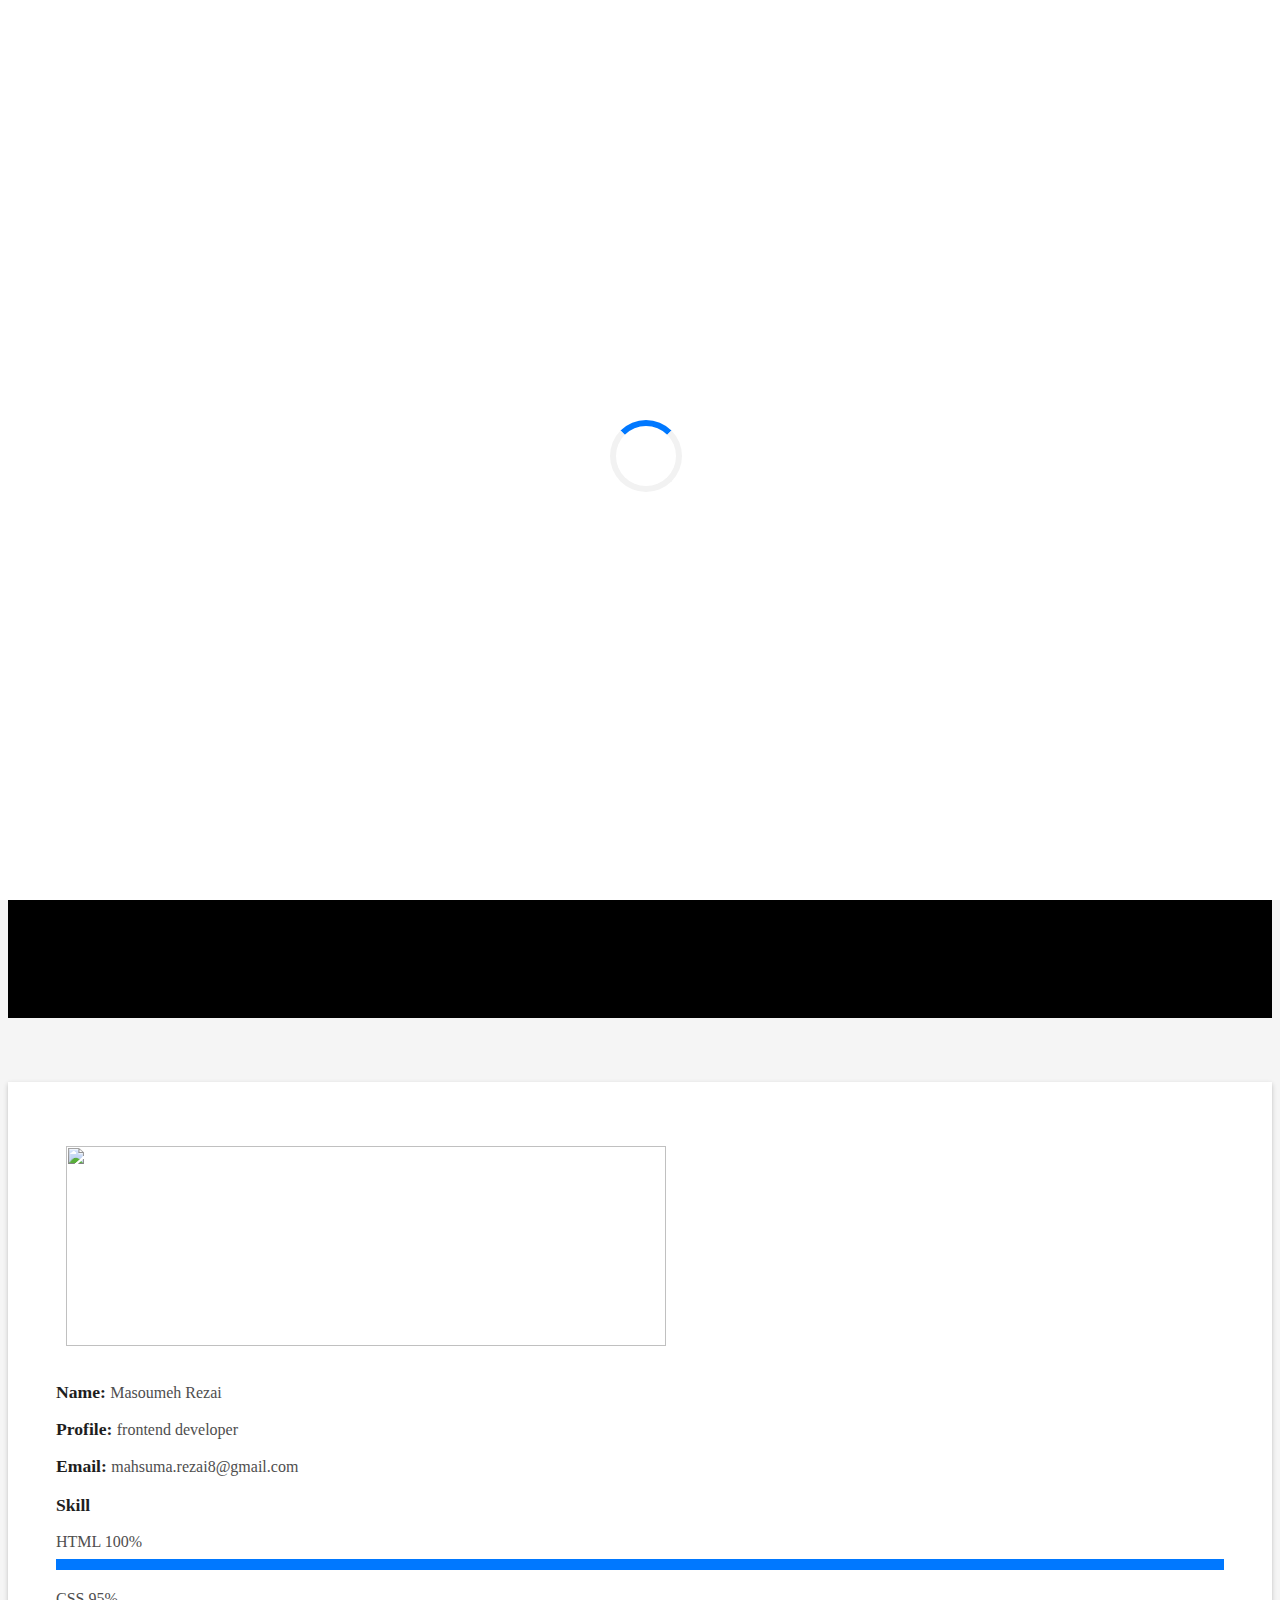
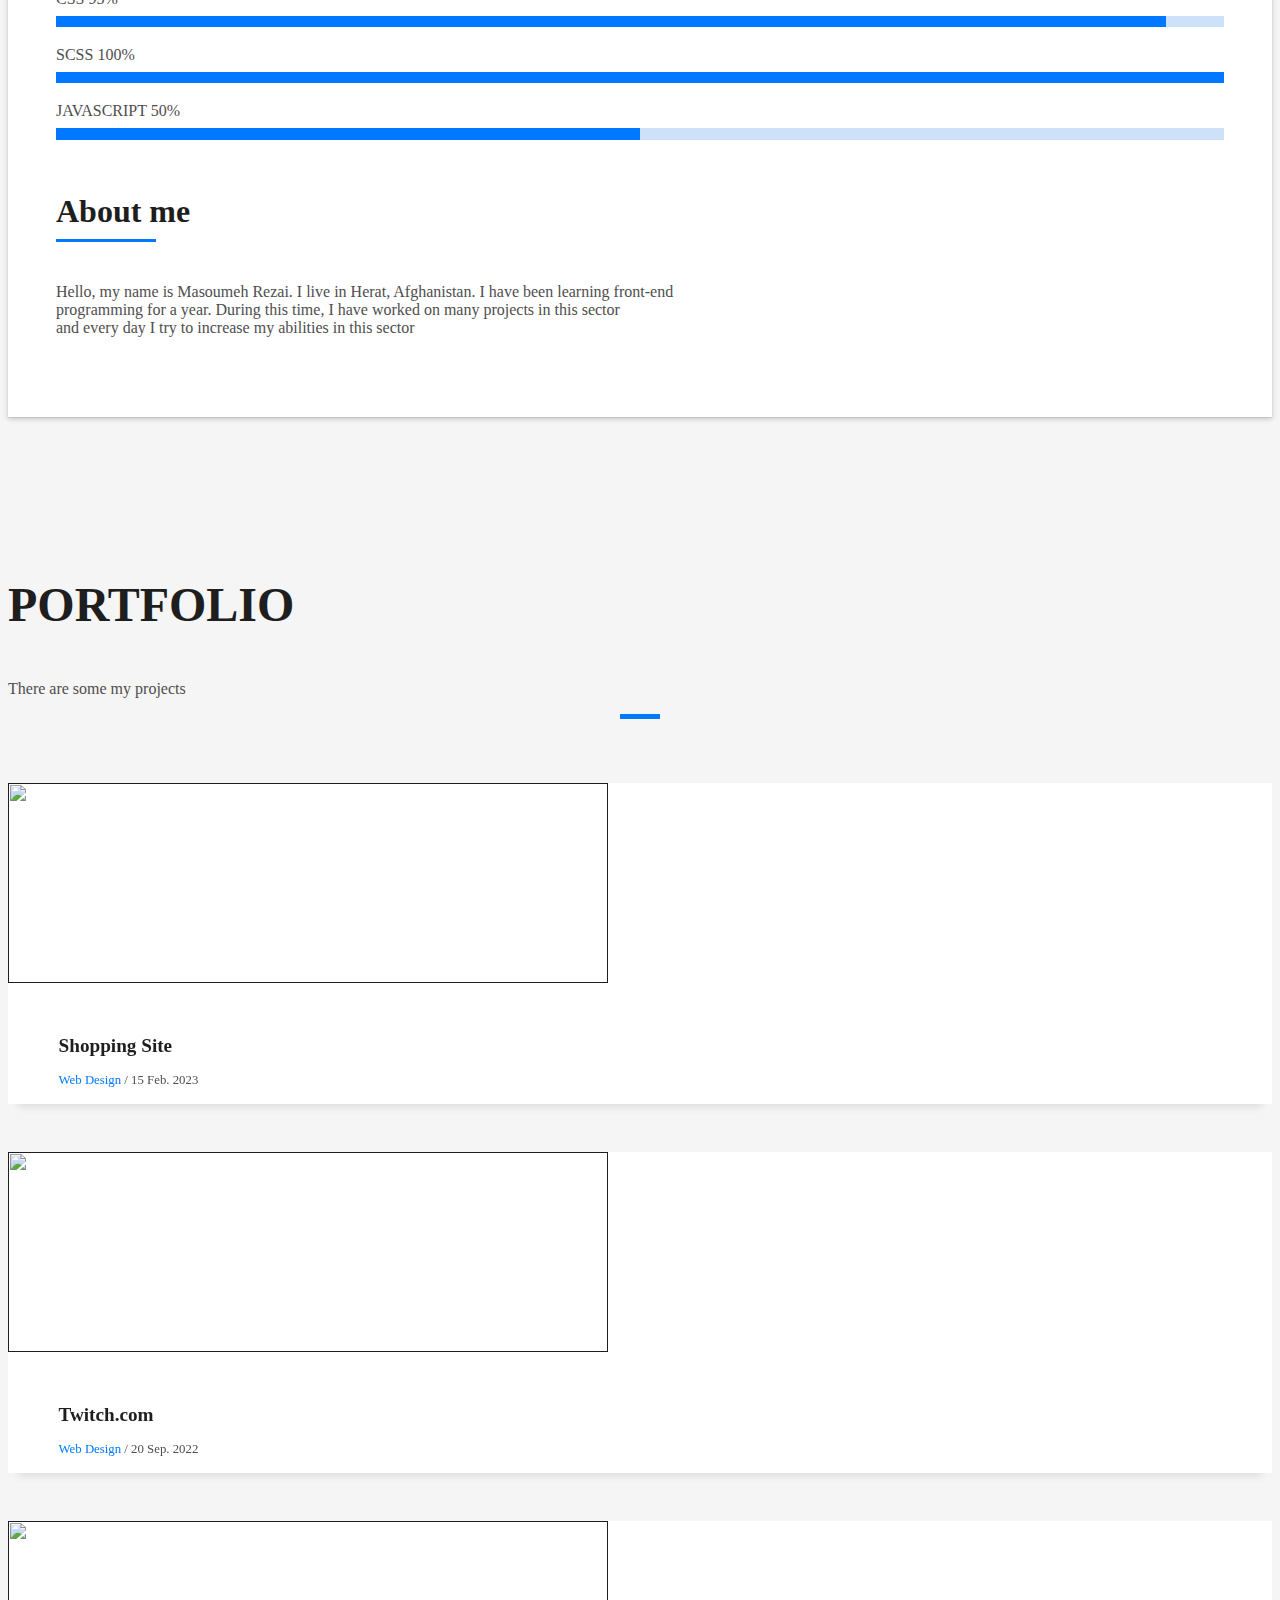
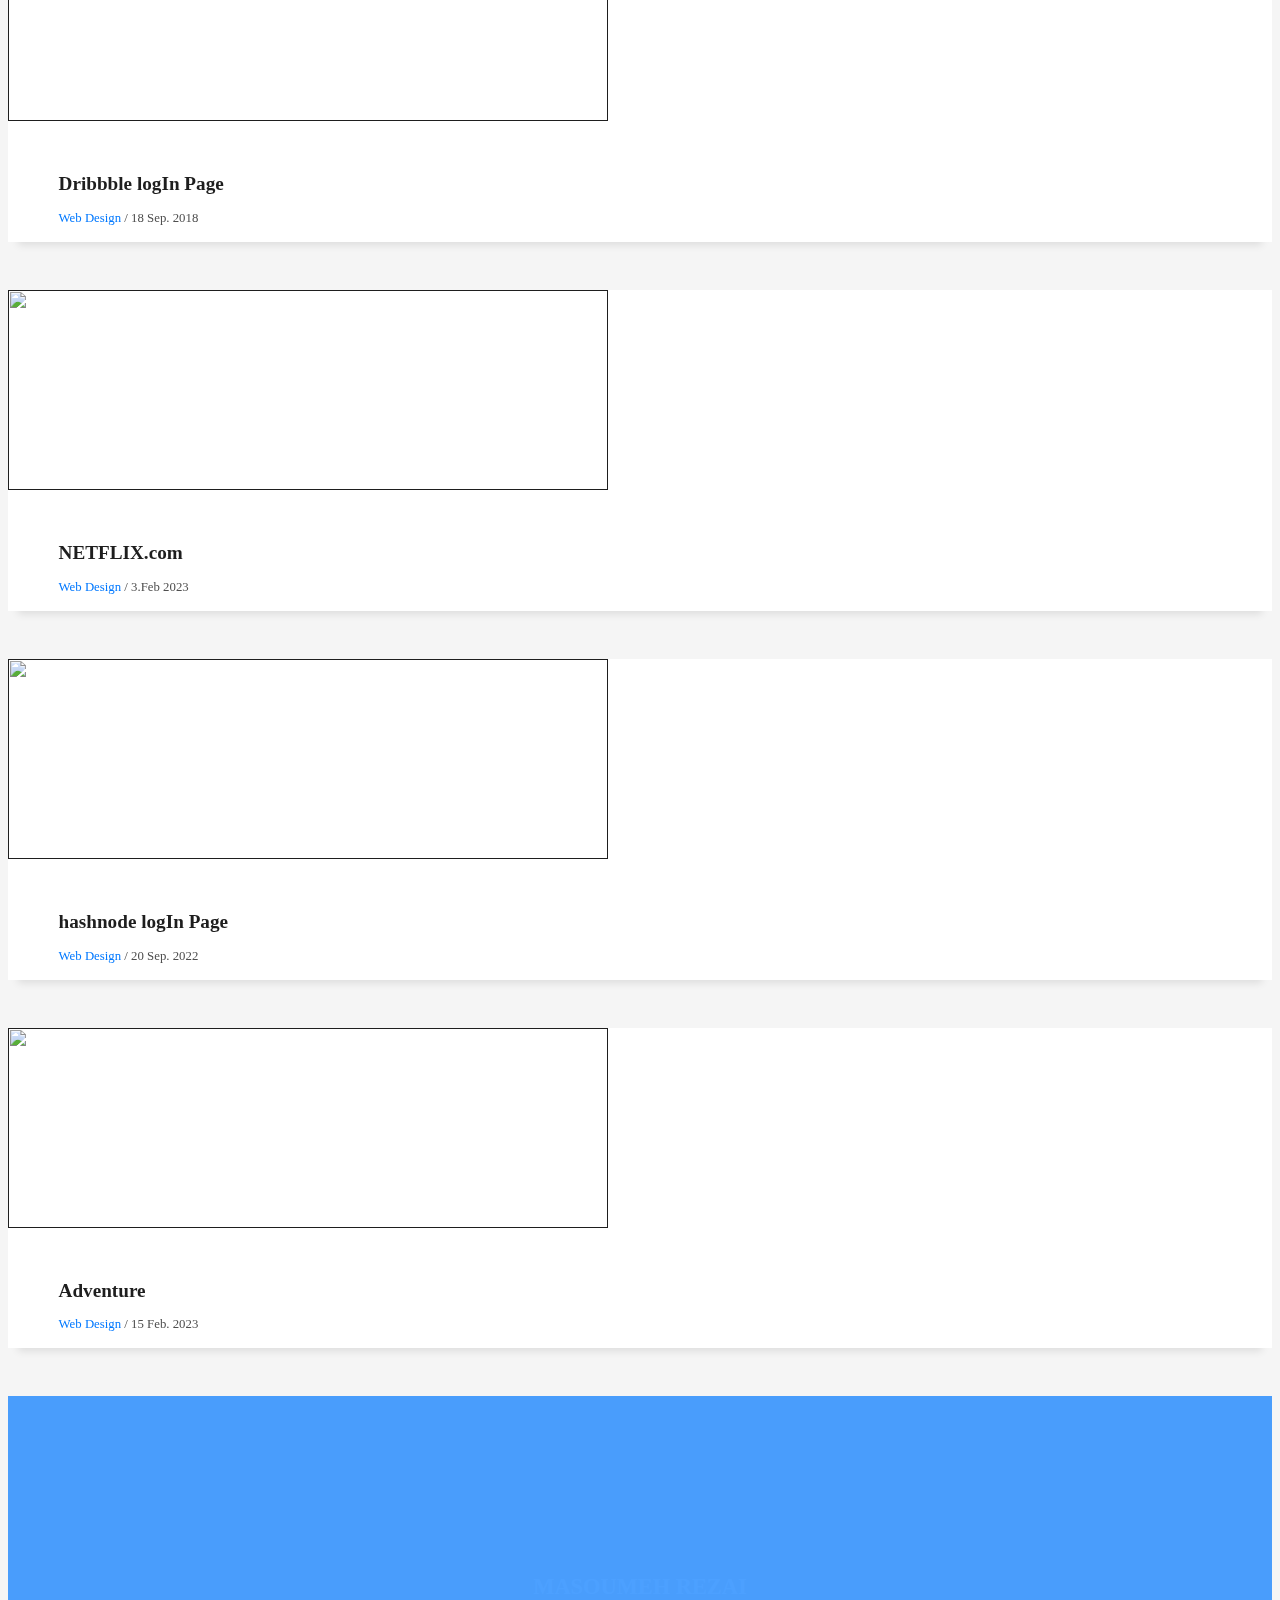
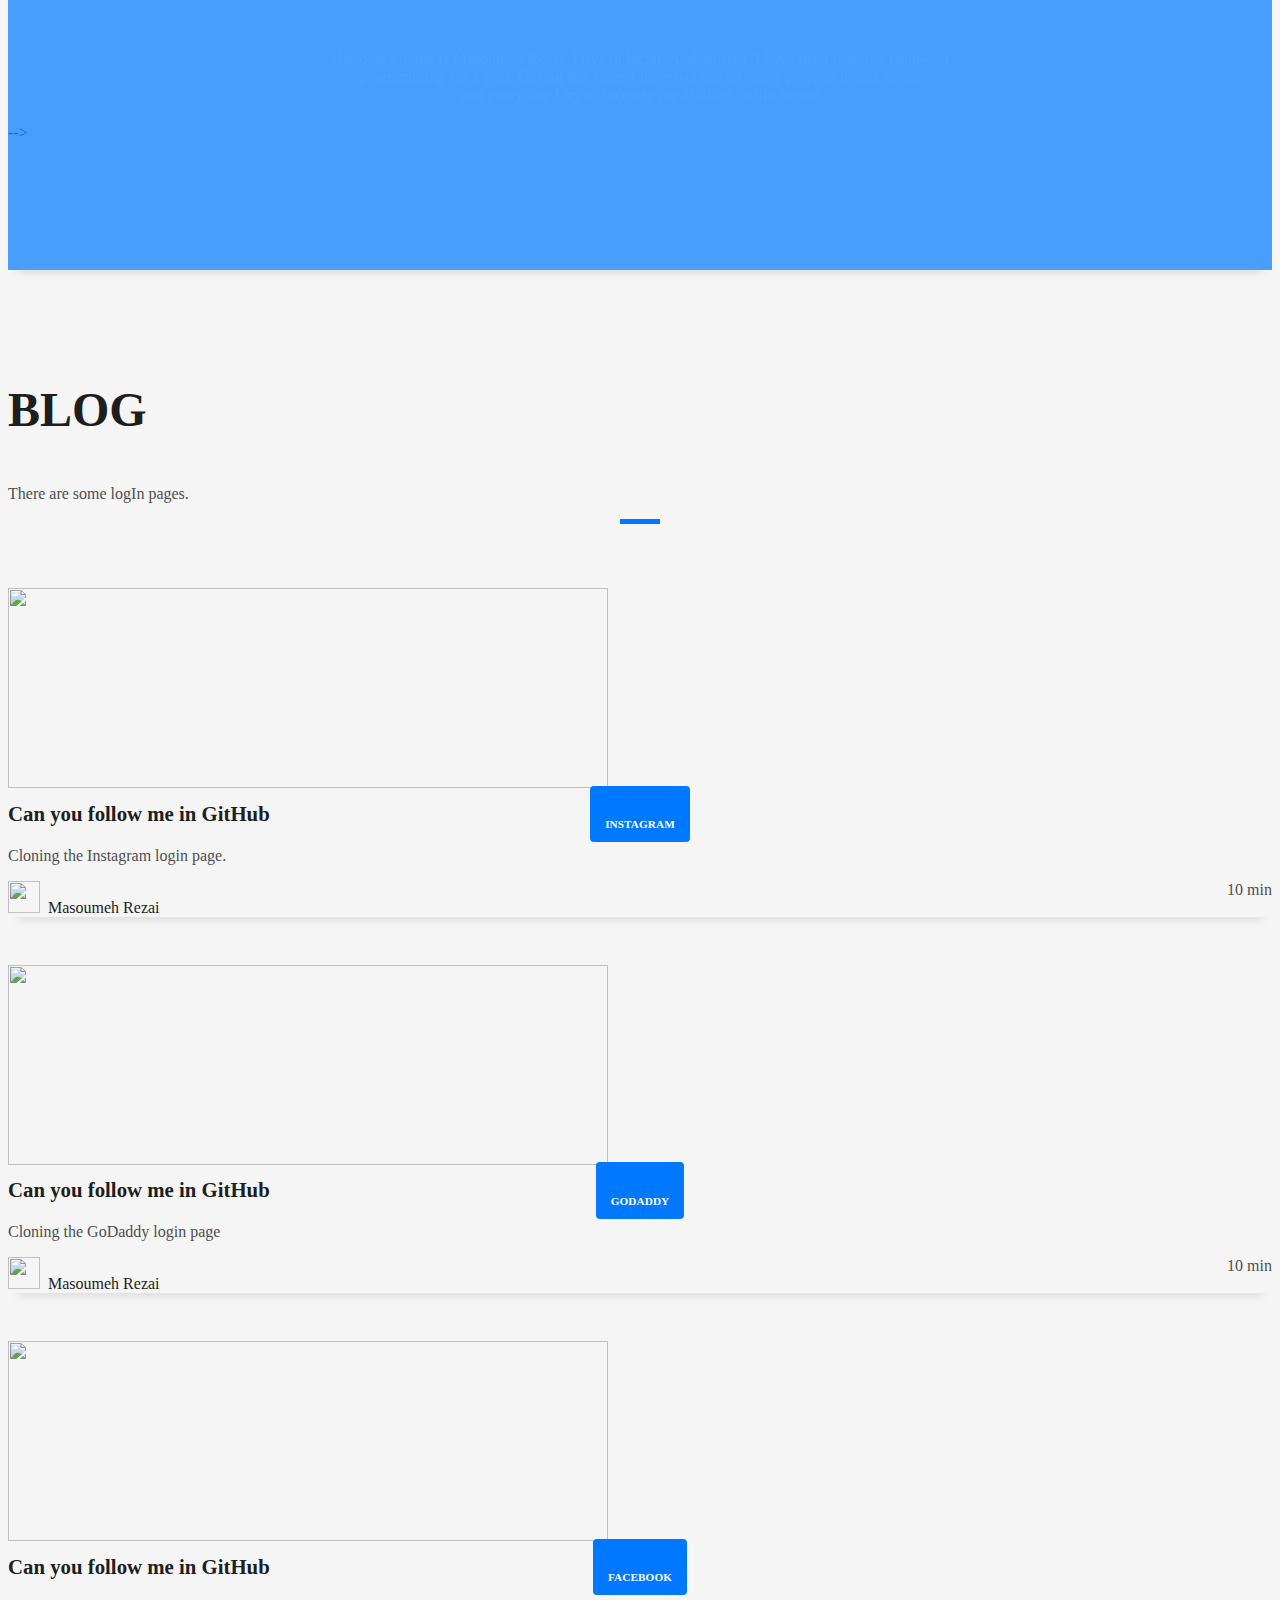
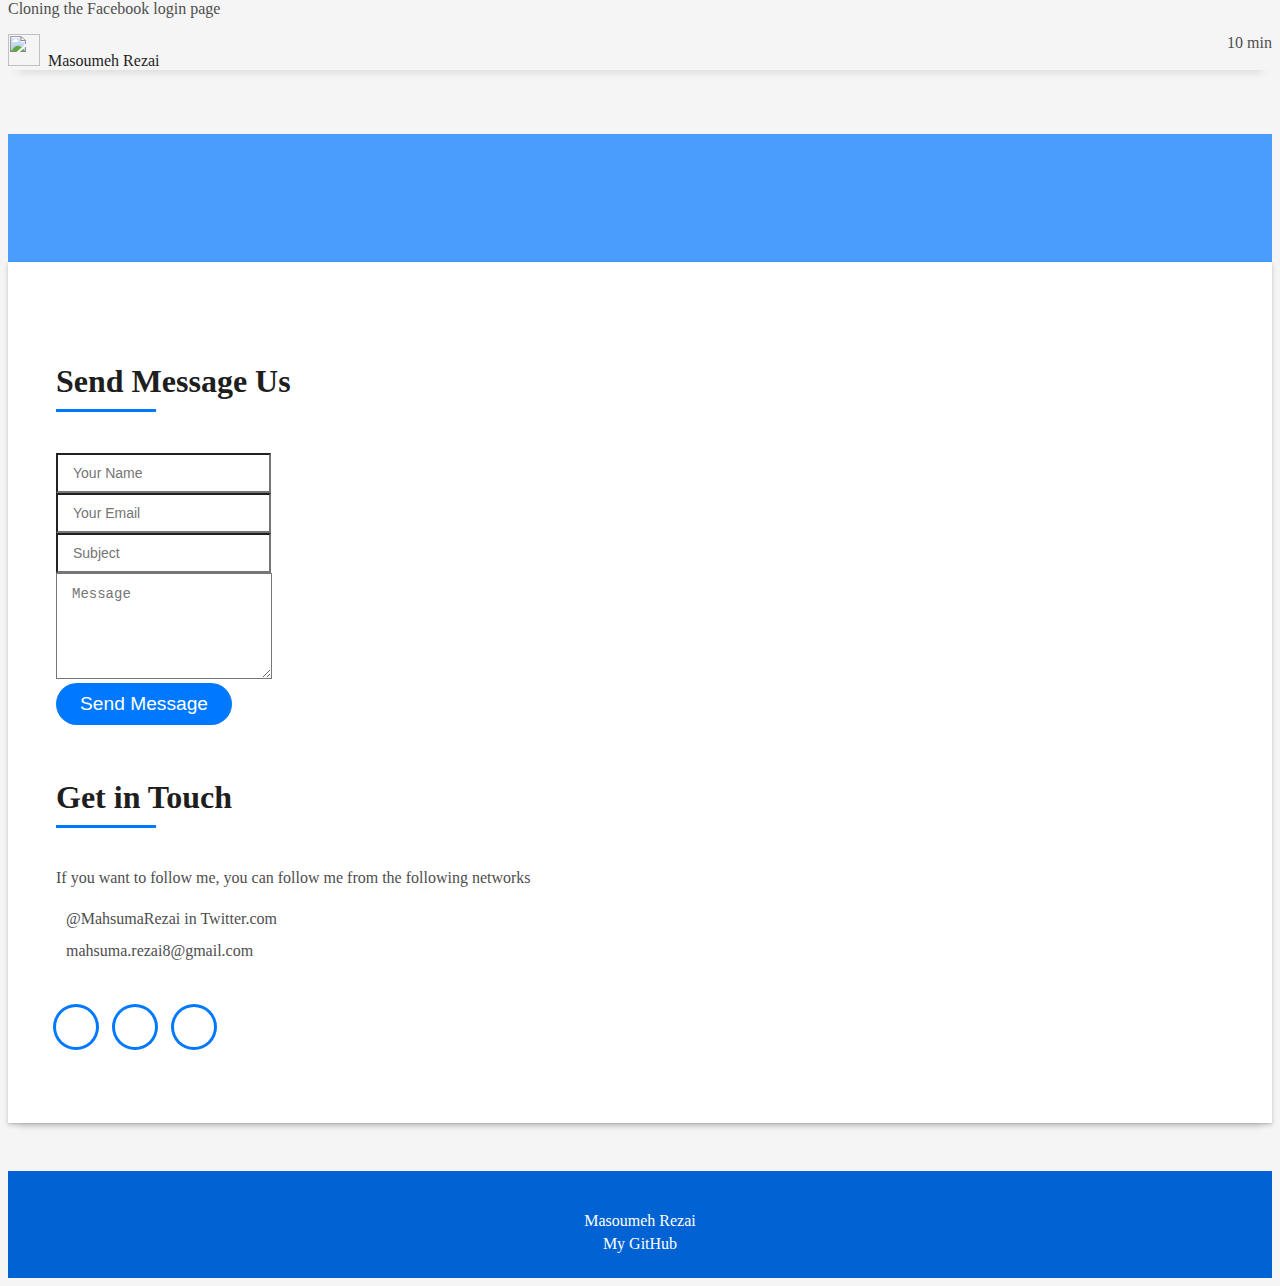
==== commit 86dd252a: "change file" ====
--- a/index.html
+++ b/index.html
@@ -5,7 +5,7 @@
   <meta charset="utf-8">
   <meta content="width=device-width, initial-scale=1.0" name="viewport">
 
-  <title>DevFolio Bootstrap Portfolio Template - Index</title>
+  <title>My protfilo</title>
   <meta content="" name="description">
   <meta content="" name="keywords">
 
@@ -35,7 +35,6 @@
         <ul>
           <li><a class="nav-link scrollto active" href="#hero">Home</a></li>
           <li><a class="nav-link scrollto" href="#about">About</a></li>
-          <li><a class="nav-link scrollto" href="#services">Services</a></li>
           <li><a class="nav-link scrollto " href="#work">Work</a></li>
           <li><a class="nav-link scrollto " href="#blog">Blog</a></li>
           <li class="dropdown"><a href="#"><span>Drop Down</span> <i class="bi bi-chevron-down"></i></a>
@@ -69,10 +68,8 @@
     <div class="hero-content display-table">
       <div class="table-cell">
         <div class="container">
-          <!--<p class="display-6 color-d">Hello, world!</p>-->
           <h1 class="hero-title mb-4">I am Masoumeh Rezai</h1>
           <p class="hero-subtitle"><span class="typed" data-typed-items="Designer, Developer"></span></p>
-          <!-- <p class="pt-3"><a class="btn btn-primary btn js-scroll px-4" href="#about" role="button">Learn More</a></p> -->
         </div>
       </div>
     </div>
@@ -97,7 +94,7 @@
                     <div class="col-sm-6 col-md-7">
                       <div class="about-info">
                         <p><span class="title-s">Name: </span> <span>Masoumeh Rezai</span></p>
-                        <p><span class="title-s">Profile: </span> <span>frontend developer developer</span></p>
+                        <p><span class="title-s">Profile: </span> <span>frontend developer</span></p>
                         <p><span class="title-s">Email: </span> <span>mahsuma.rezai8@gmail.com </span></p>
                       </div>
                     </div>
@@ -140,7 +137,6 @@
                       day I try to increase my abilities in this sector
                     </p>
 
-                    SERVICES
                   </div>
                 </div>
               </div>
@@ -209,7 +205,7 @@
                   </div>
                   <div class="col-sm-4">
                     <div class="w-like">
-                      <a href="portfolio-details.html"> <span class="bi bi-plus-circle"></span></a>
+                      <a href="ptoflio_twitch.html"> <span class="bi bi-plus-circle"></span></a>
                     </div>
                   </div>
                 </div>
@@ -358,11 +354,11 @@
               <div class="swiper-pagination"></div>
             </div>
 
-          
-        </div> -->
-          </div>
-        </div>
-      </div>
+
+          </div> -->
+        </div>
+      </div>
+    </div>
     </div><!-- End Testimonials Section -->
 
     <!-- ======= Blog Section ======= -->
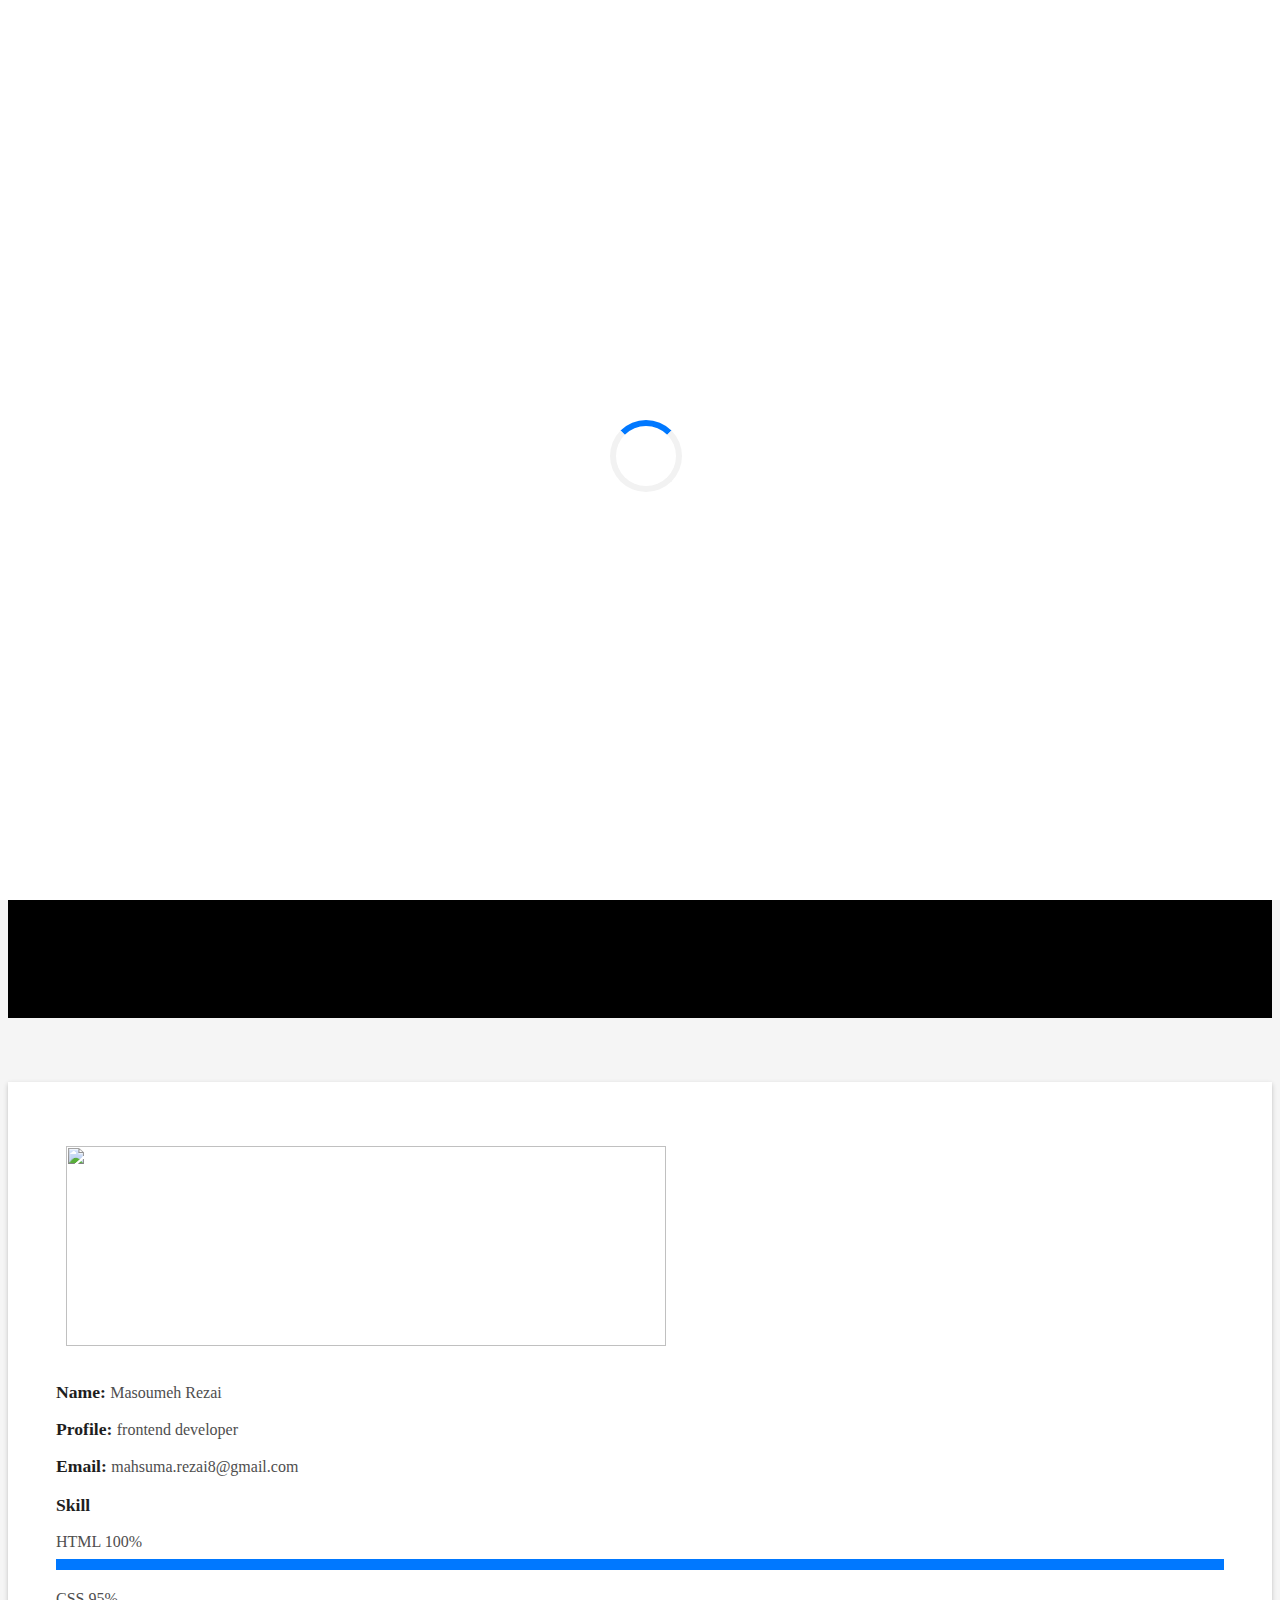
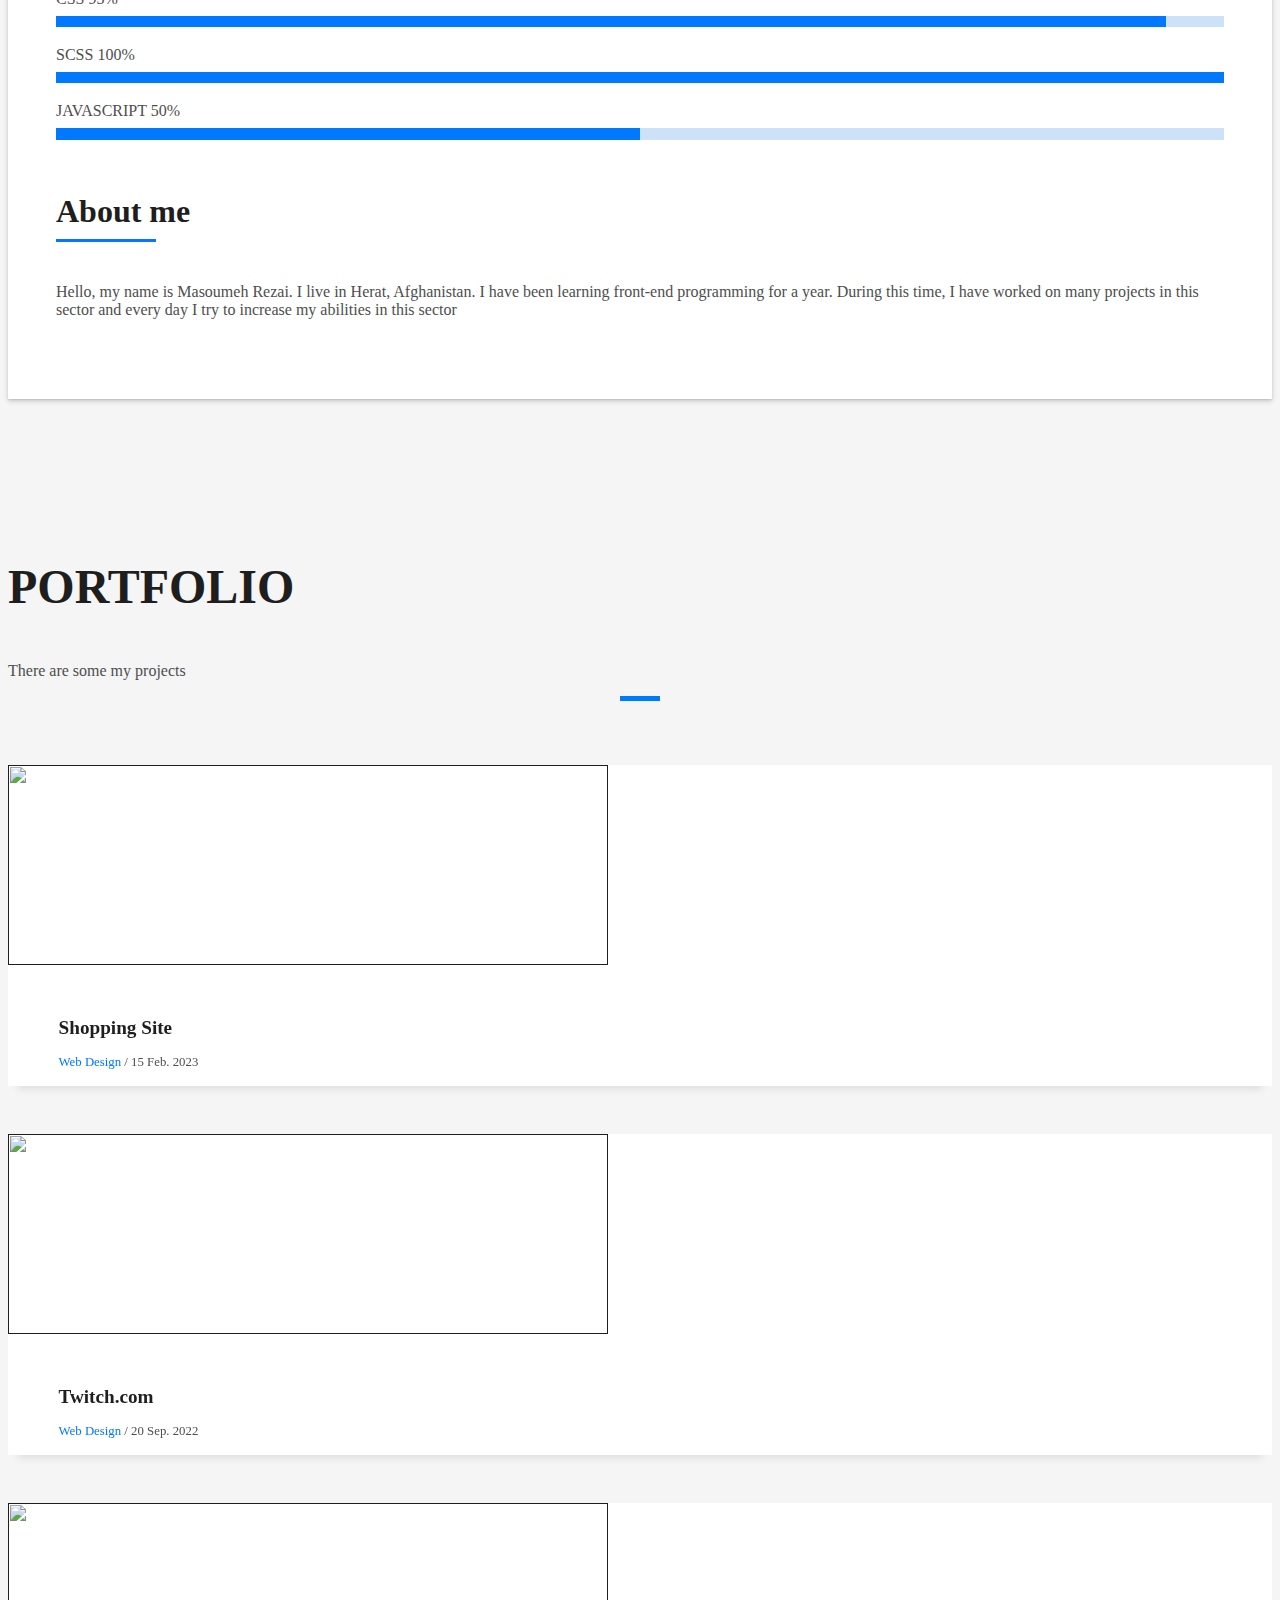
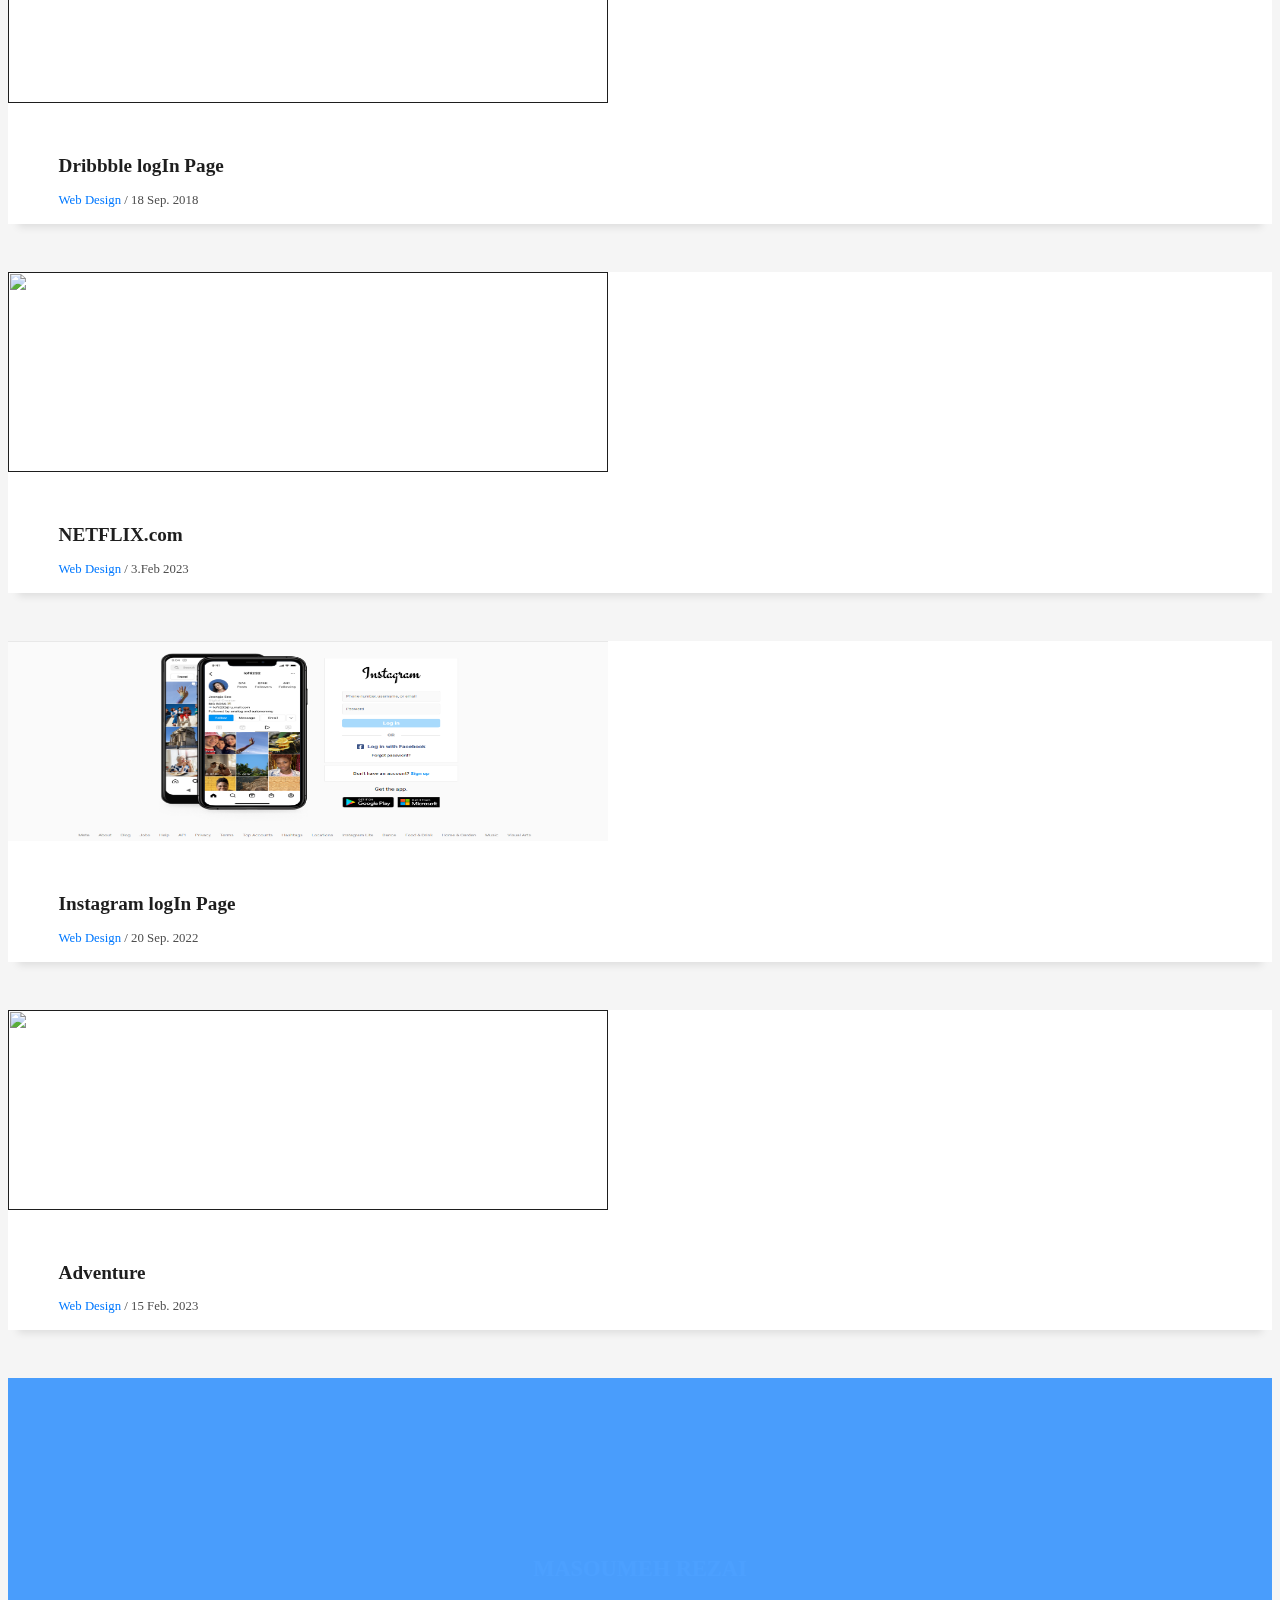
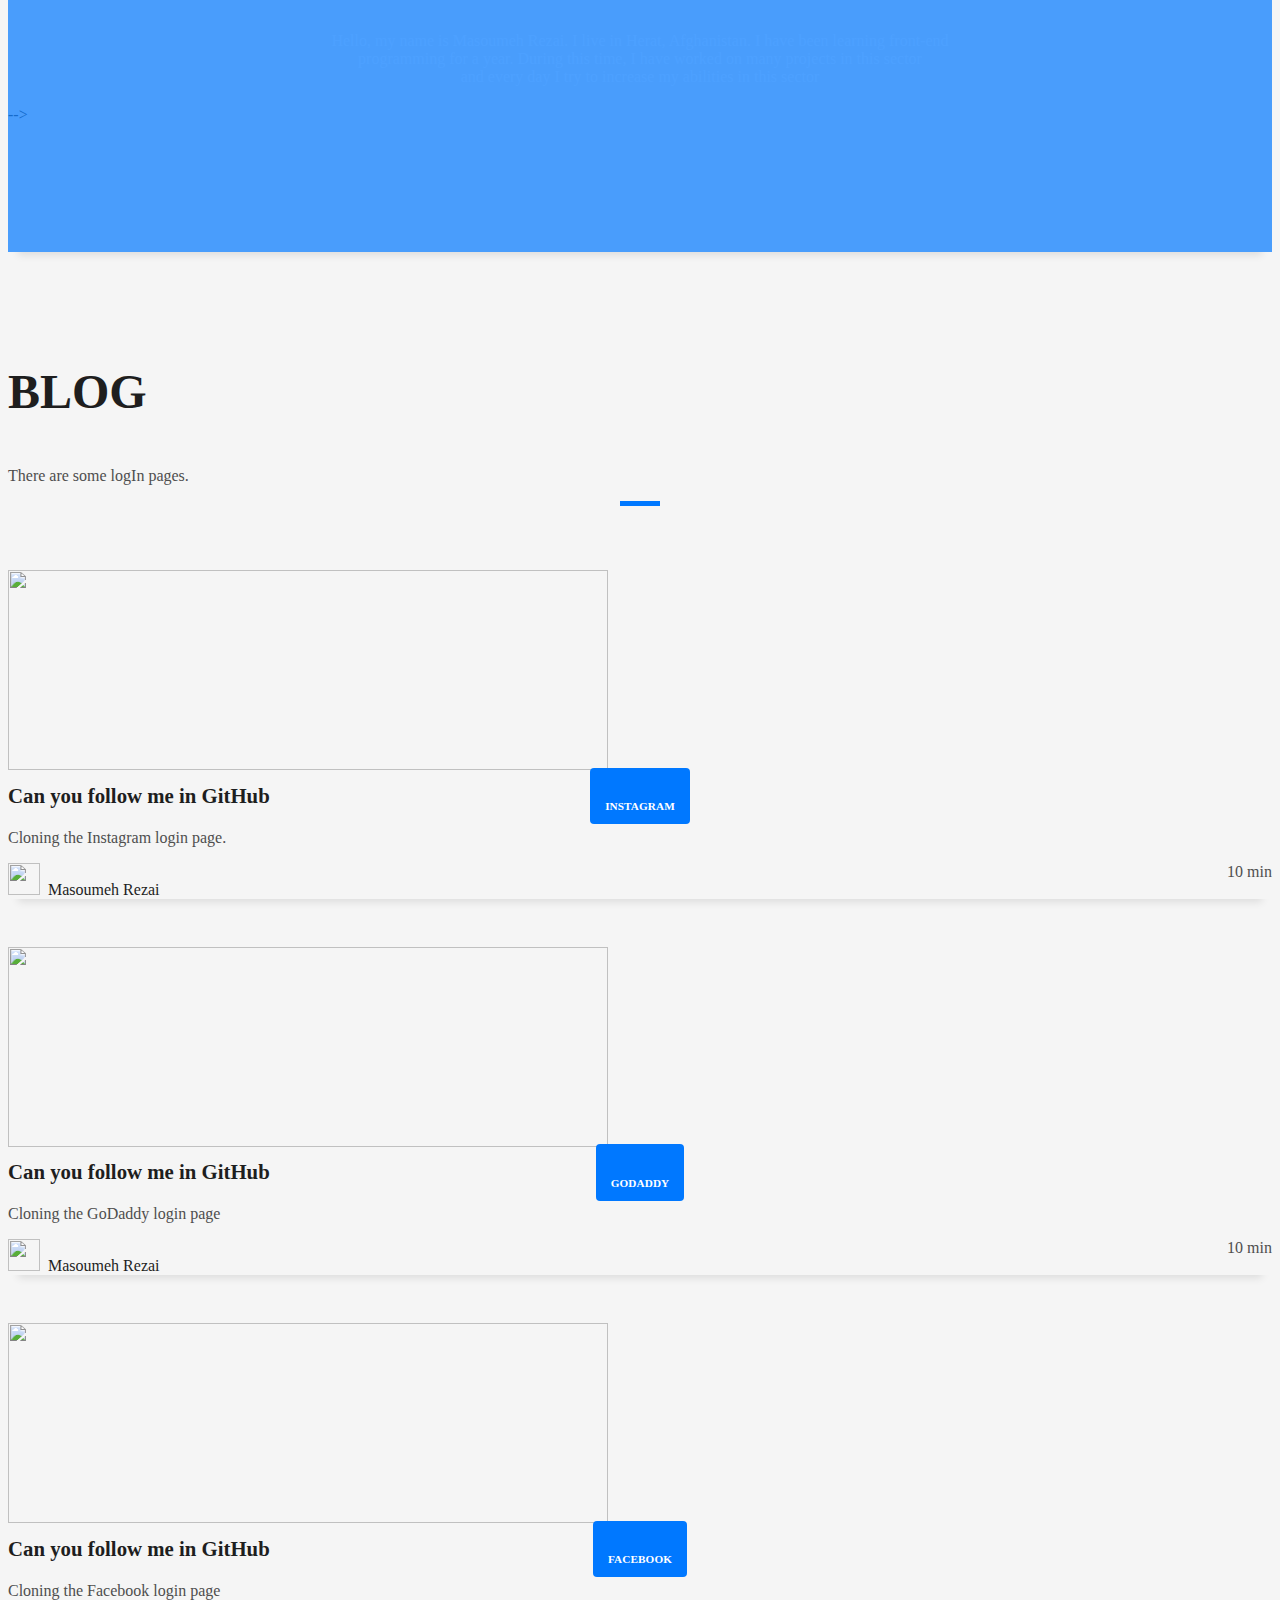
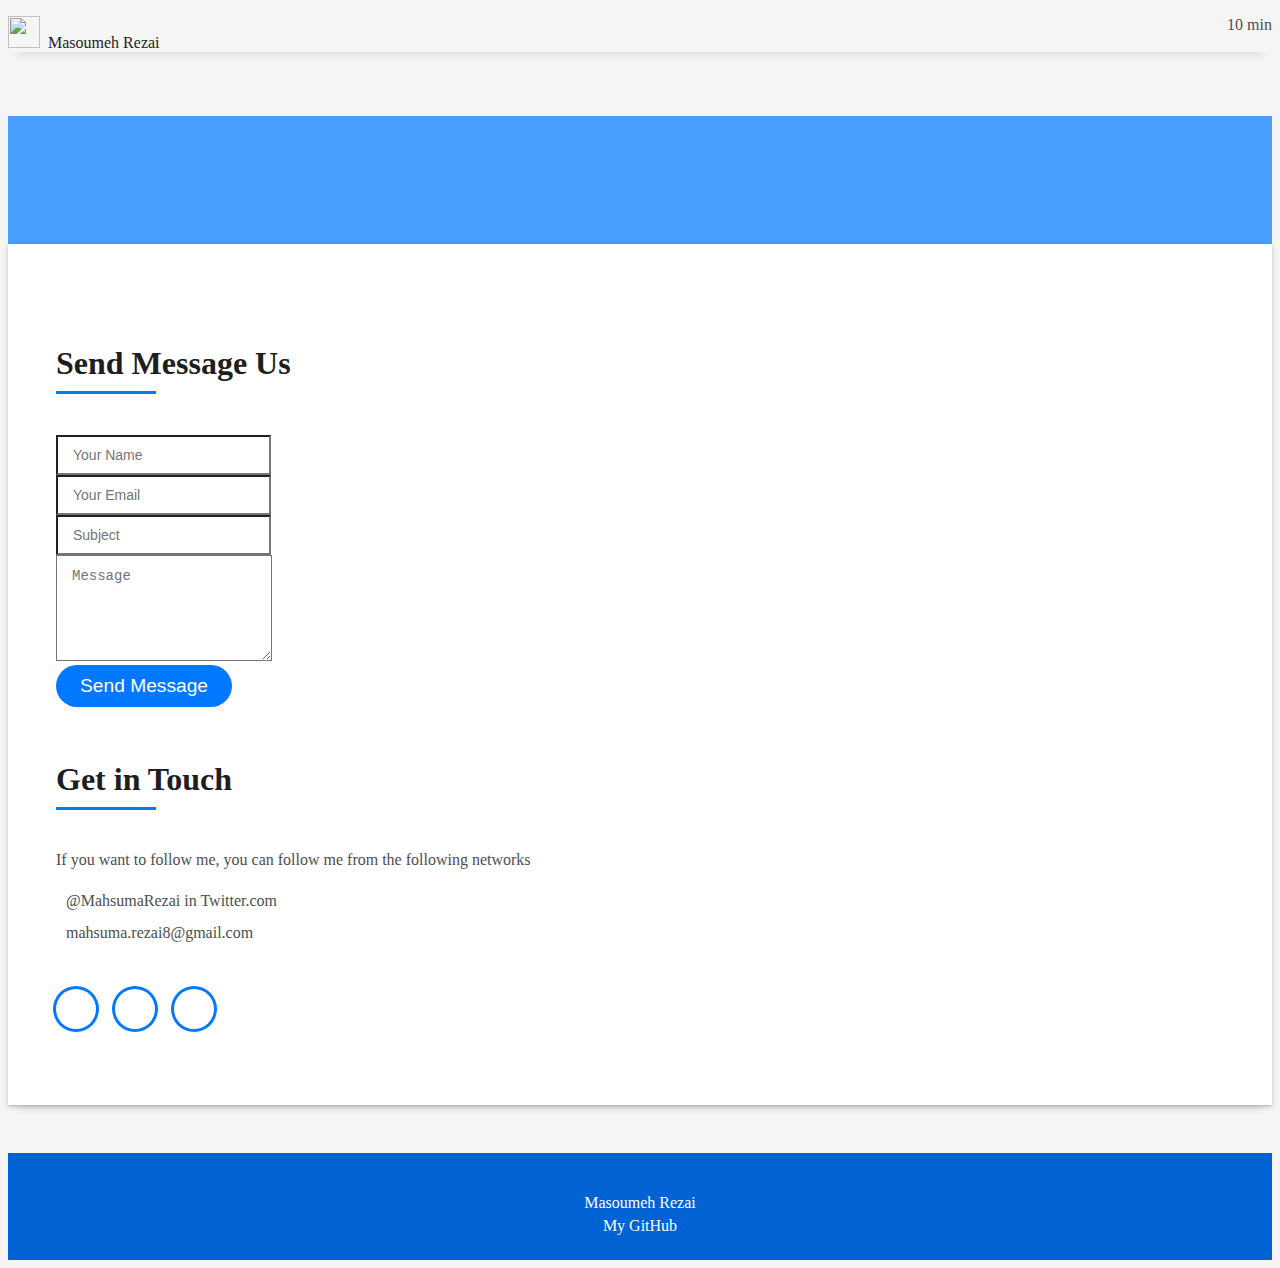
==== commit c22f7e1a: "add information about instagram login page" ====
--- a/index.html
+++ b/index.html
@@ -131,8 +131,8 @@
                       </h5>
                     </div>
                     <p class="lead">
-                      Hello, my name is Masoumeh Rezai. I live in Herat, Afghanistan. I have been learning front-end<br>
-                      programming for a year. During this time, I have worked on many projects in this sector<br> and
+                      Hello, my name is Masoumeh Rezai. I live in Herat, Afghanistan. I have been learning front-end
+                      programming for a year. During this time, I have worked on many projects in this sector and
                       every
                       day I try to increase my abilities in this sector
                     </p>
@@ -229,7 +229,7 @@
                   </div>
                   <div class="col-sm-4">
                     <div class="w-like">
-                      <a href="portfolio-details.html"> <span class="bi bi-plus-circle"></span></a>
+                      <a href="protfolio_dribble.html"> <span class="bi bi-plus-circle"></span></a>
                     </div>
                   </div>
                 </div>
@@ -253,7 +253,7 @@
                   </div>
                   <div class="col-sm-4">
                     <div class="w-like">
-                      <a href="portfolio-details.html"> <span class="bi bi-plus-circle"></span></a>
+                      <a href="protfilo_netfilx.html"> <span class="bi bi-plus-circle"></span></a>
                     </div>
                   </div>
                 </div>
@@ -264,20 +264,20 @@
             <div class="work-box">
               <a href="" class="portfolio-lightbox">
                 <div class="work-img">
-                  <img src="assets/img/hasnode.PNG" alt="" class="img-fluid">
+                  <img src="assets/img/instagram_main.PNG" alt="" class="img-fluid">
                 </div>
               </a>
               <div class="work-content">
                 <div class="row">
                   <div class="col-sm-8">
-                    <h2 class="w-title">hashnode logIn Page</h2>
+                    <h2 class="w-title">Instagram logIn Page</h2>
                     <div class="w-more">
                       <span class="w-ctegory">Web Design</span> / <span class="w-date">20 Sep. 2022</span>
                     </div>
                   </div>
                   <div class="col-sm-4">
                     <div class="w-like">
-                      <a href="portfolio-details.html"> <span class="bi bi-plus-circle"></span></a>
+                      <a href="protfilo_hasnode.html"> <span class="bi bi-plus-circle"></span></a>
                     </div>
                   </div>
                 </div>
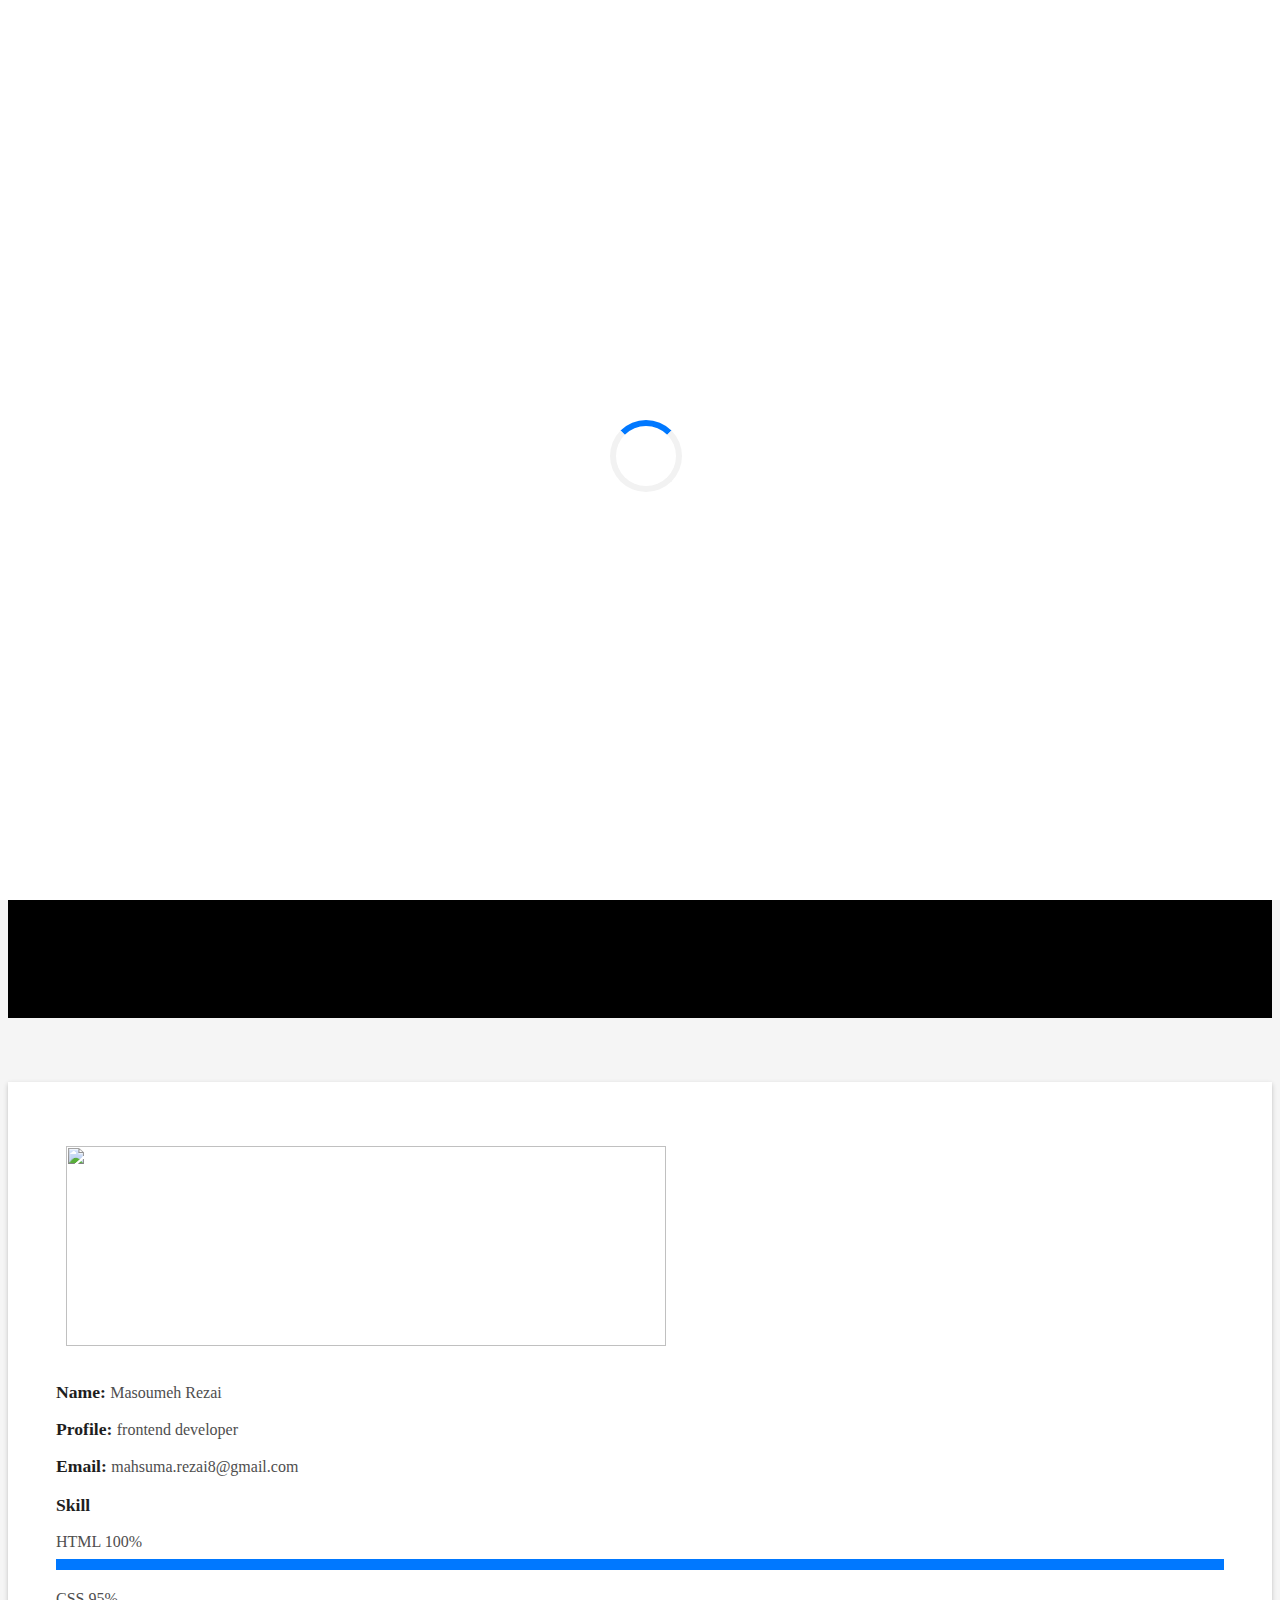
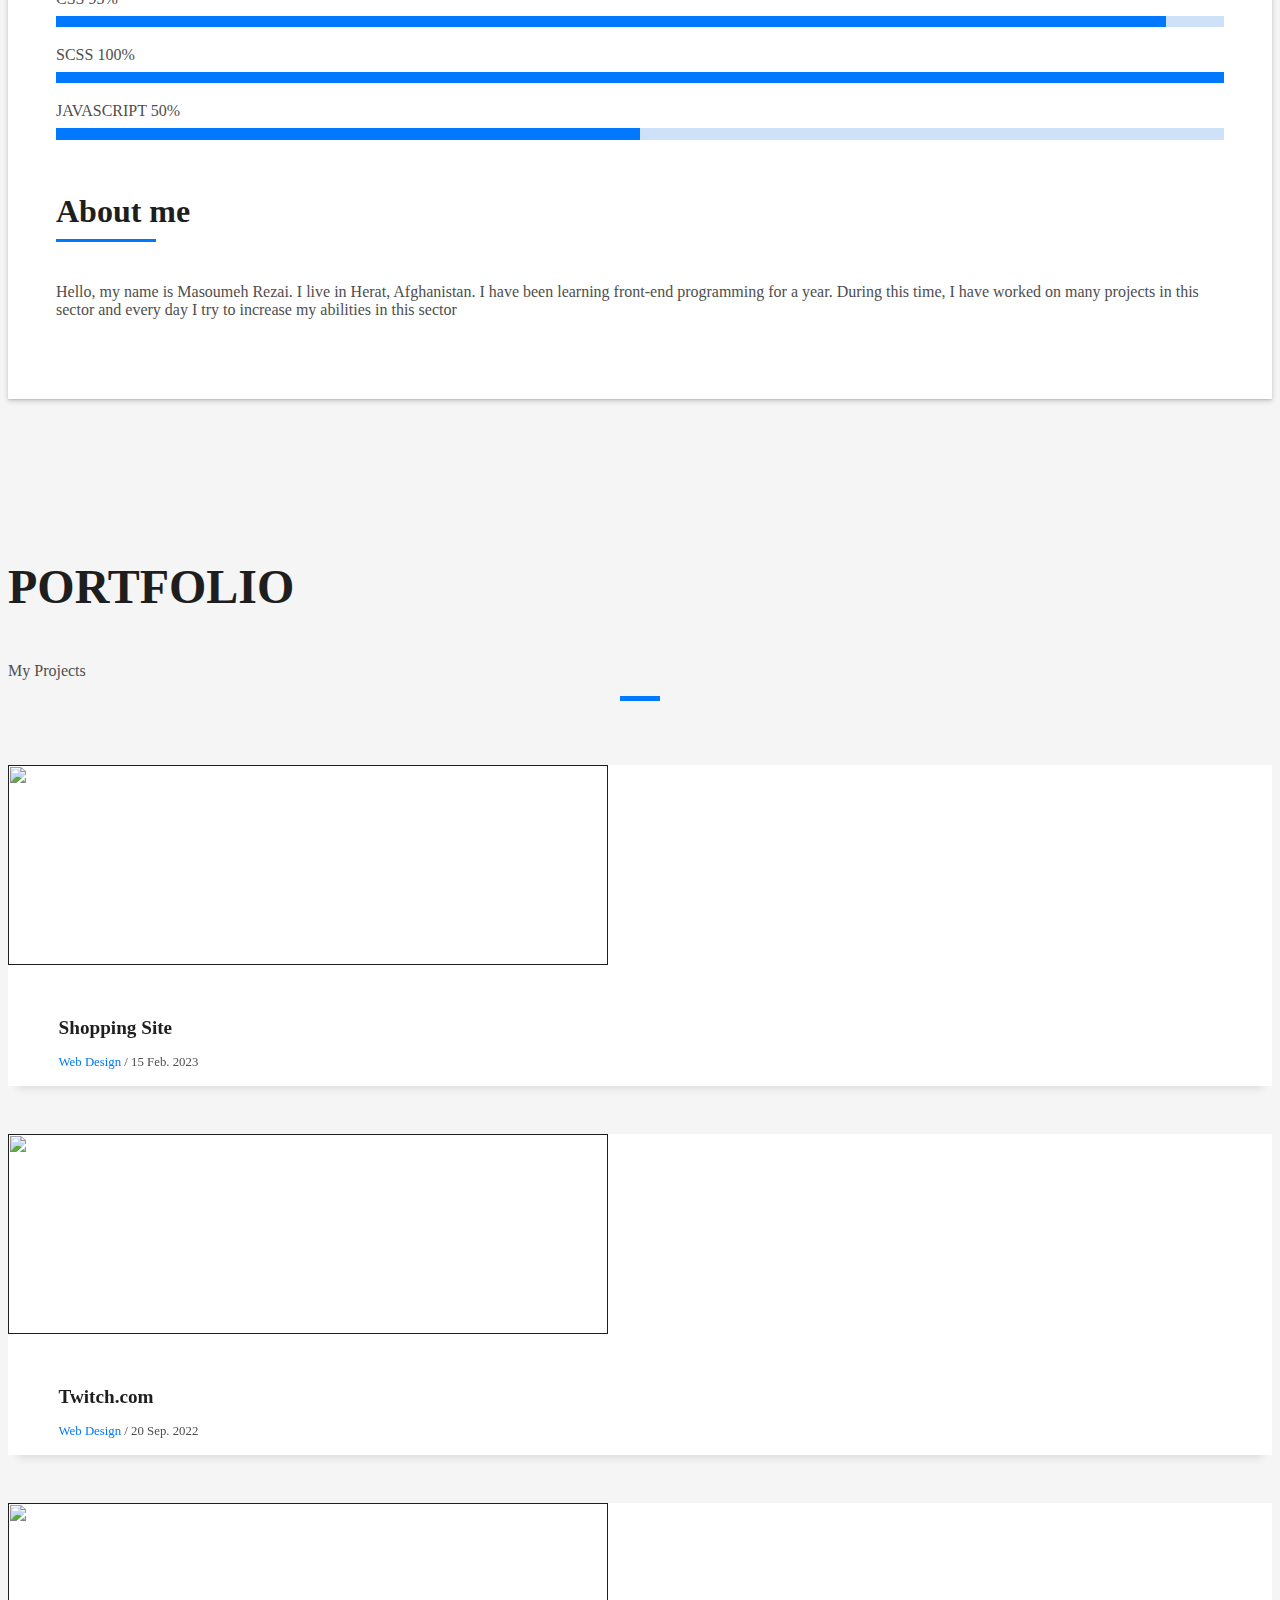
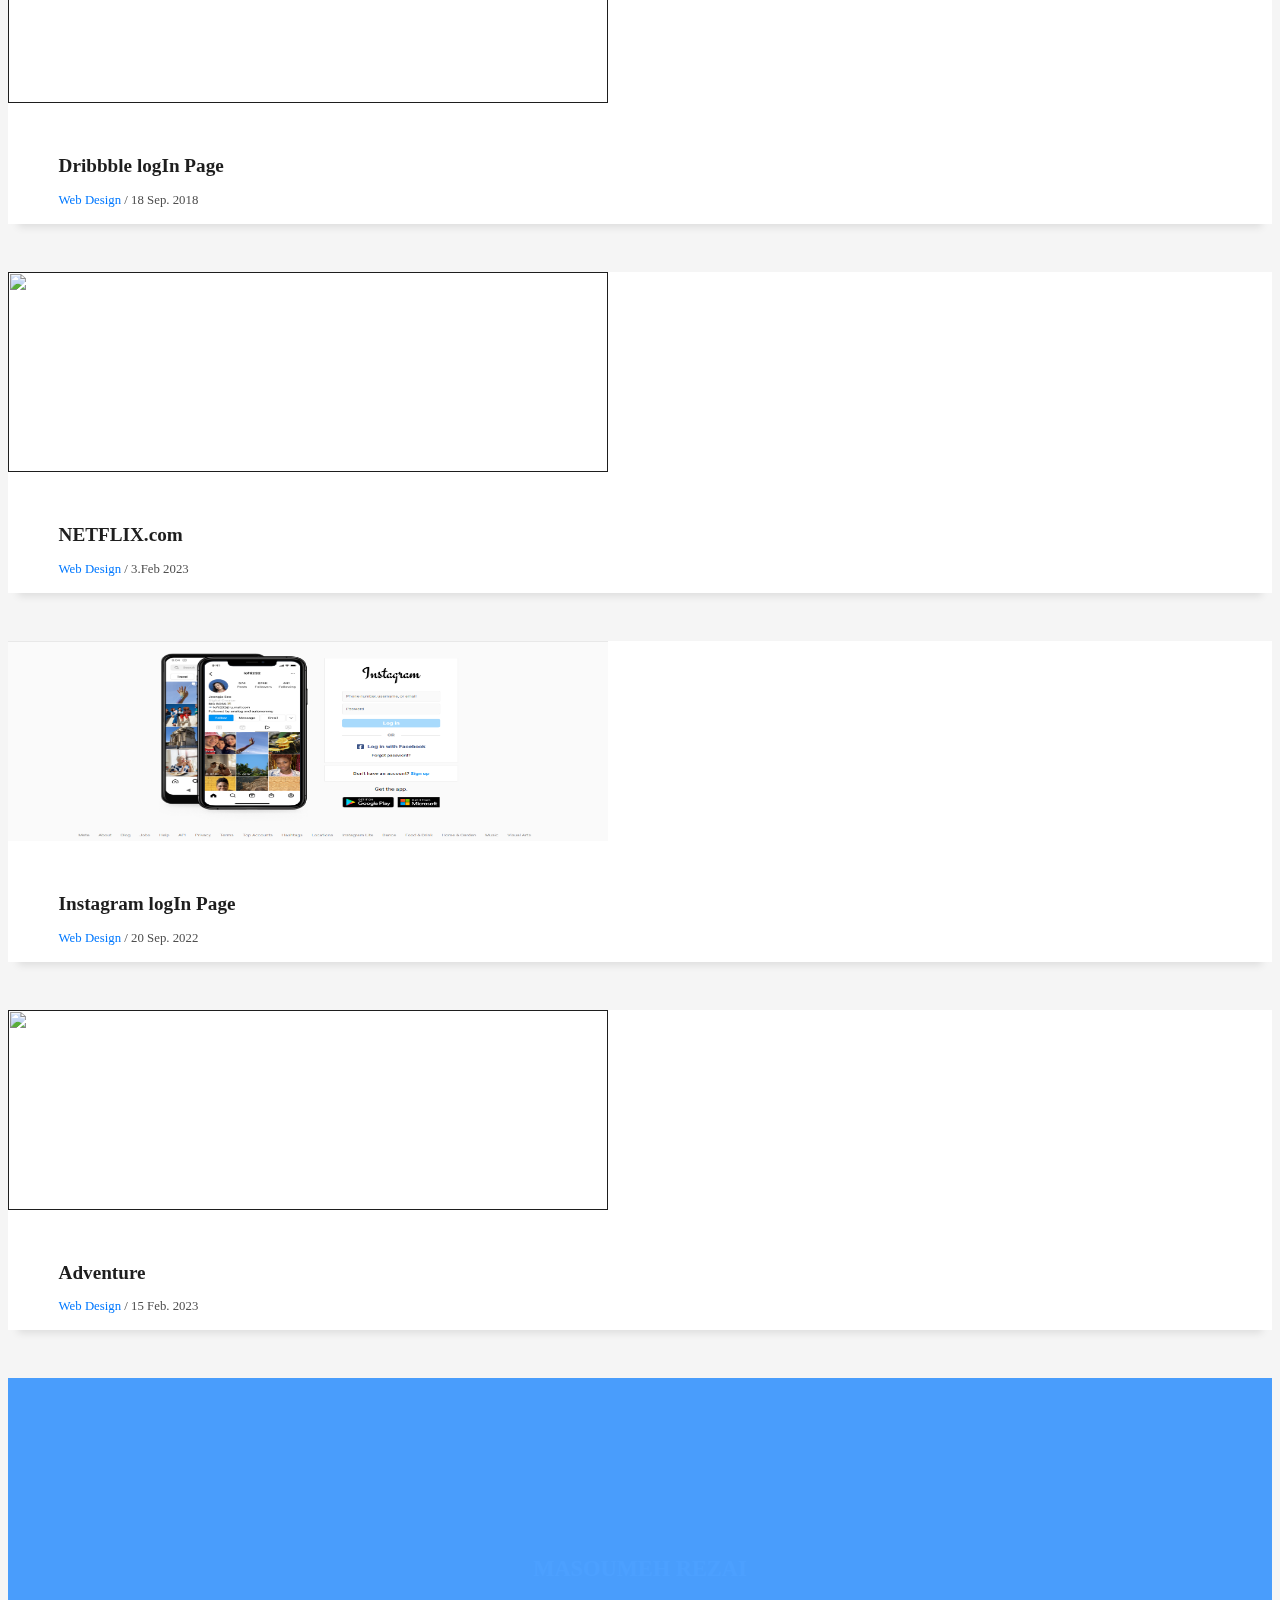
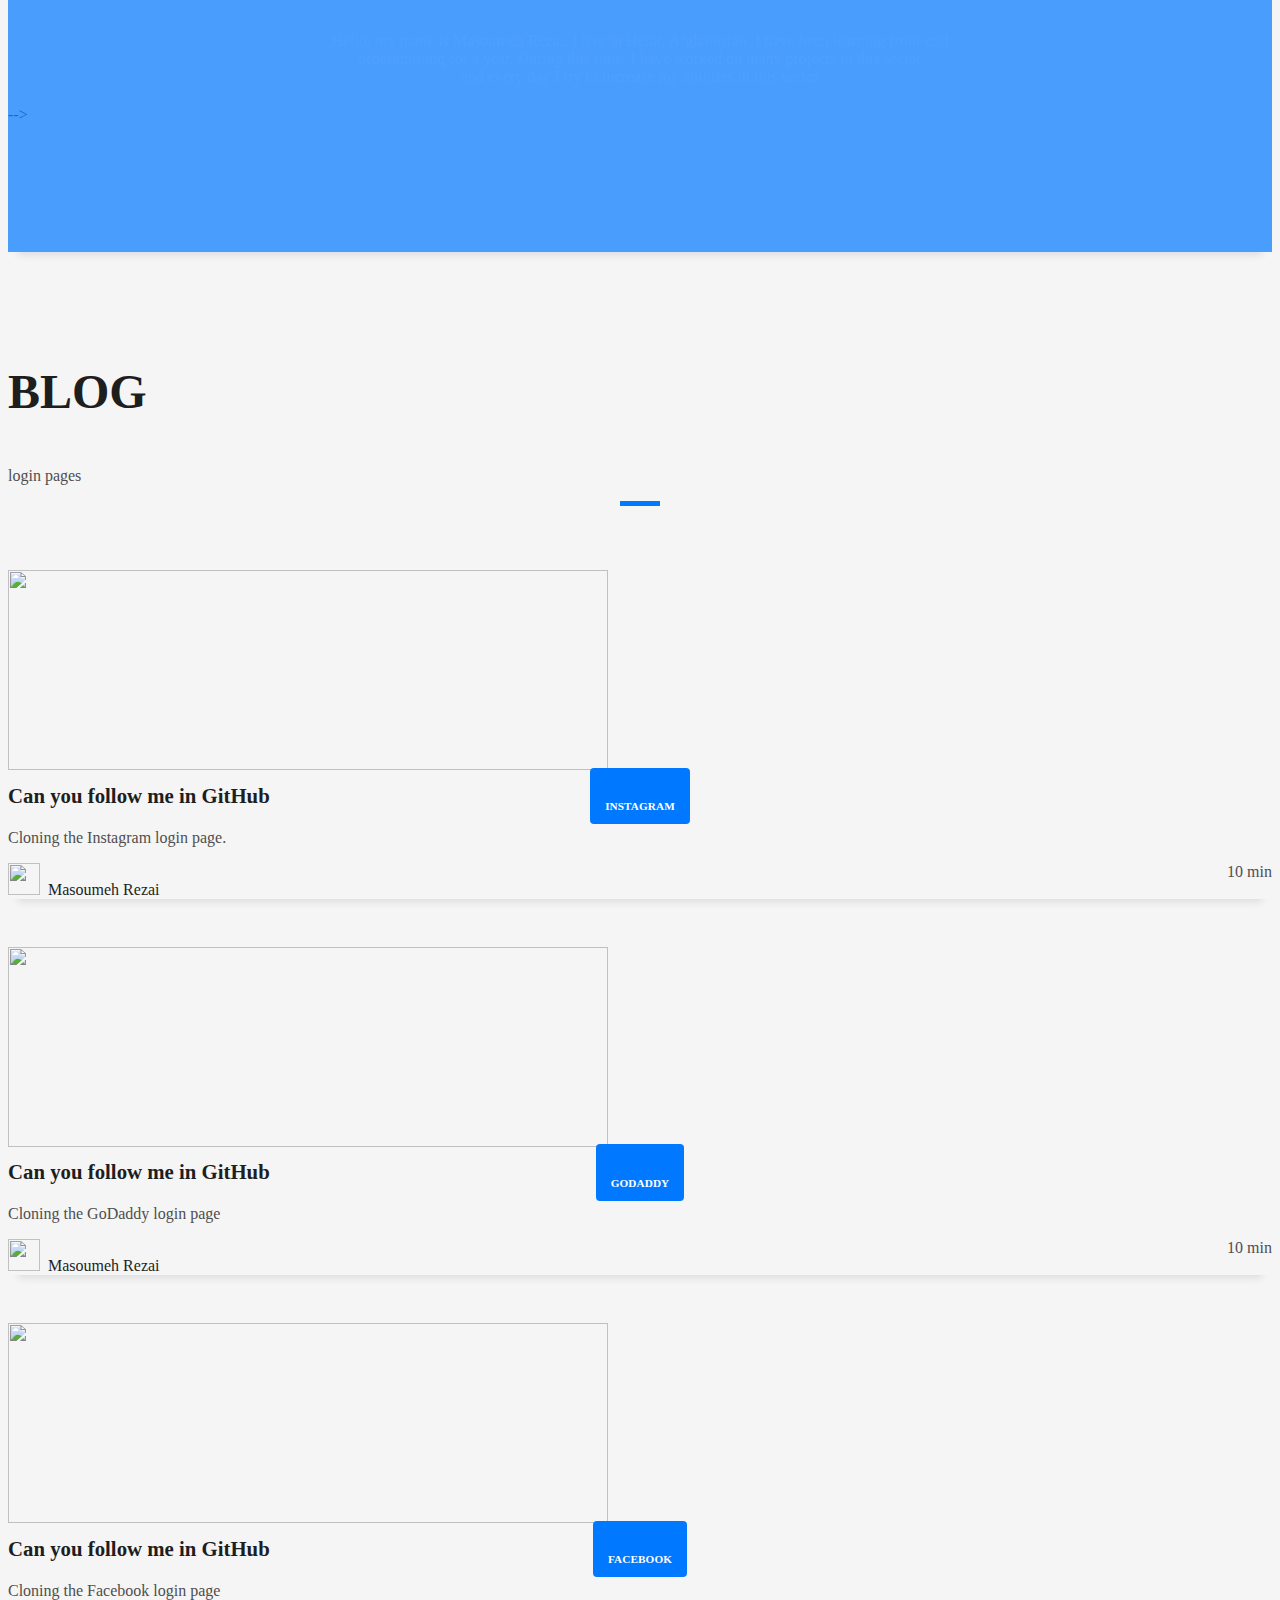
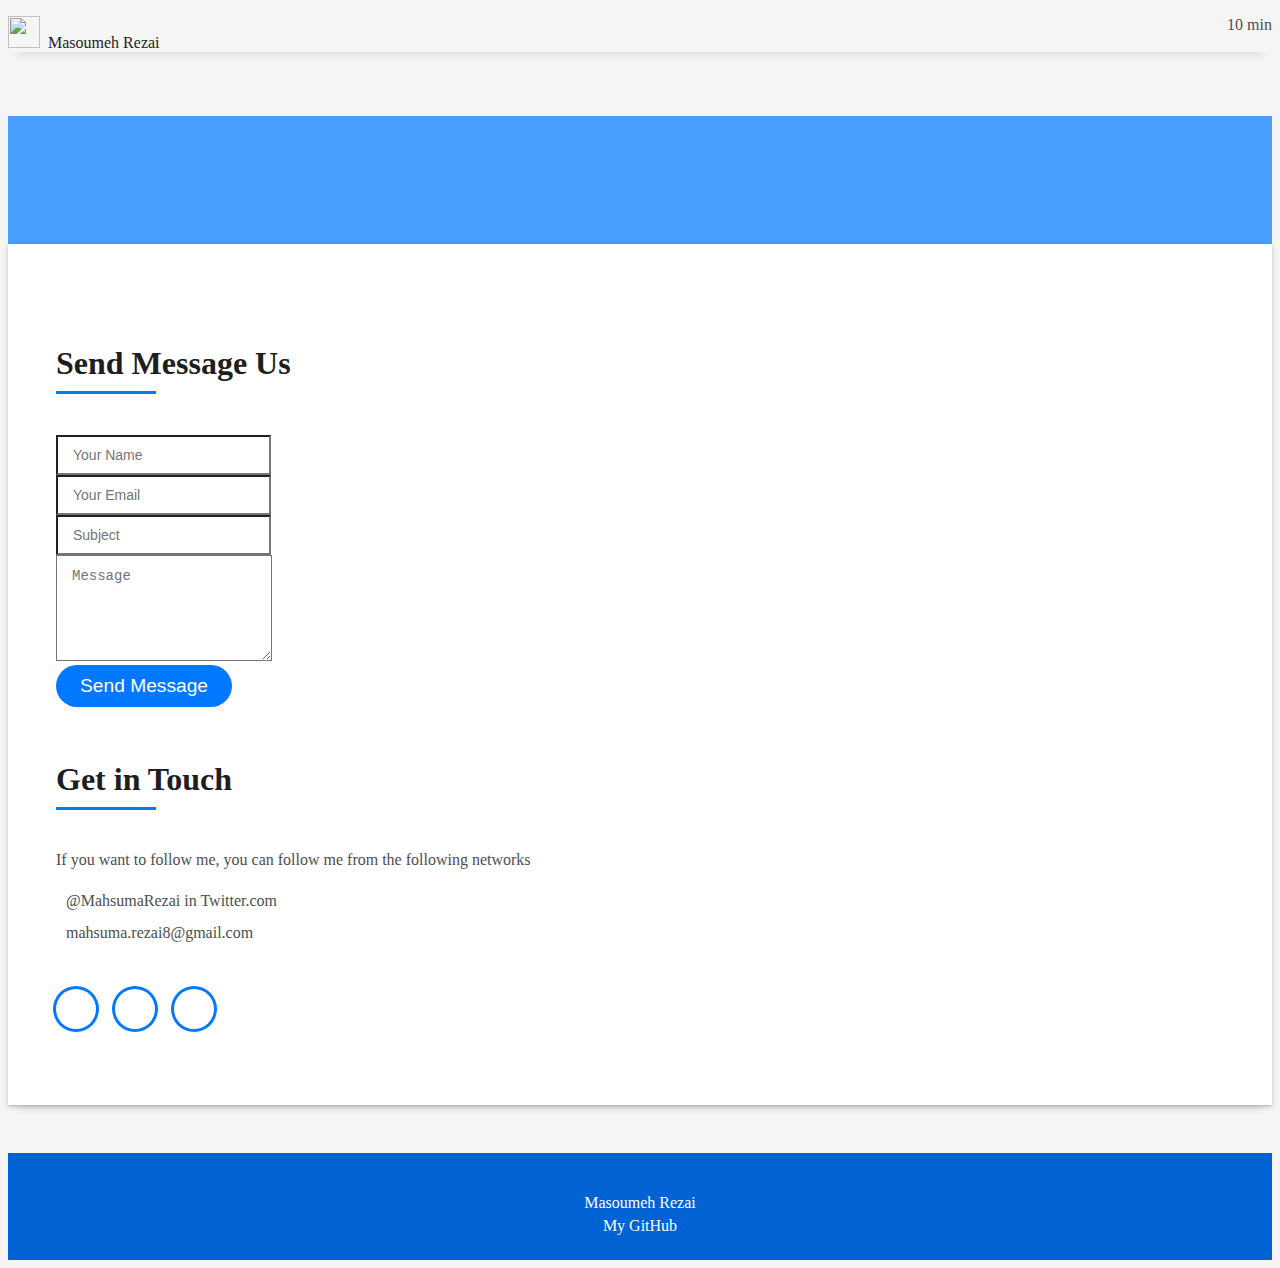
==== commit a6d003af: "end commit" ====
--- a/index.html
+++ b/index.html
@@ -9,7 +9,6 @@
   <meta content="" name="description">
   <meta content="" name="keywords">
 
-  <link href="assets/img/favicon.png" rel="icon">
   <link href="assets/img/apple-touch-icon.png" rel="apple-touch-icon">
 
   <link href="assets/vendor/bootstrap/css/bootstrap.min.css" rel="stylesheet">
@@ -157,7 +156,7 @@
                 Portfolio
               </h3>
               <p class="subtitle-a">
-                There are some my projects
+                My Projects
               </p>
               <div class="line-mf"></div>
             </div>
@@ -301,7 +300,7 @@
                   </div>
                   <div class="col-sm-4">
                     <div class="w-like">
-                      <a href="portfolio-details.html"> <span class="bi bi-plus-circle"></span></a>
+                      <a href="protfilo_adventure.html"> <span class="bi bi-plus-circle"></span></a>
                     </div>
                   </div>
                 </div>
@@ -371,7 +370,7 @@
                 Blog
               </h3>
               <p class="subtitle-a">
-                There are some logIn pages.
+                login pages
               </p>
               <div class="line-mf"></div>
             </div>
